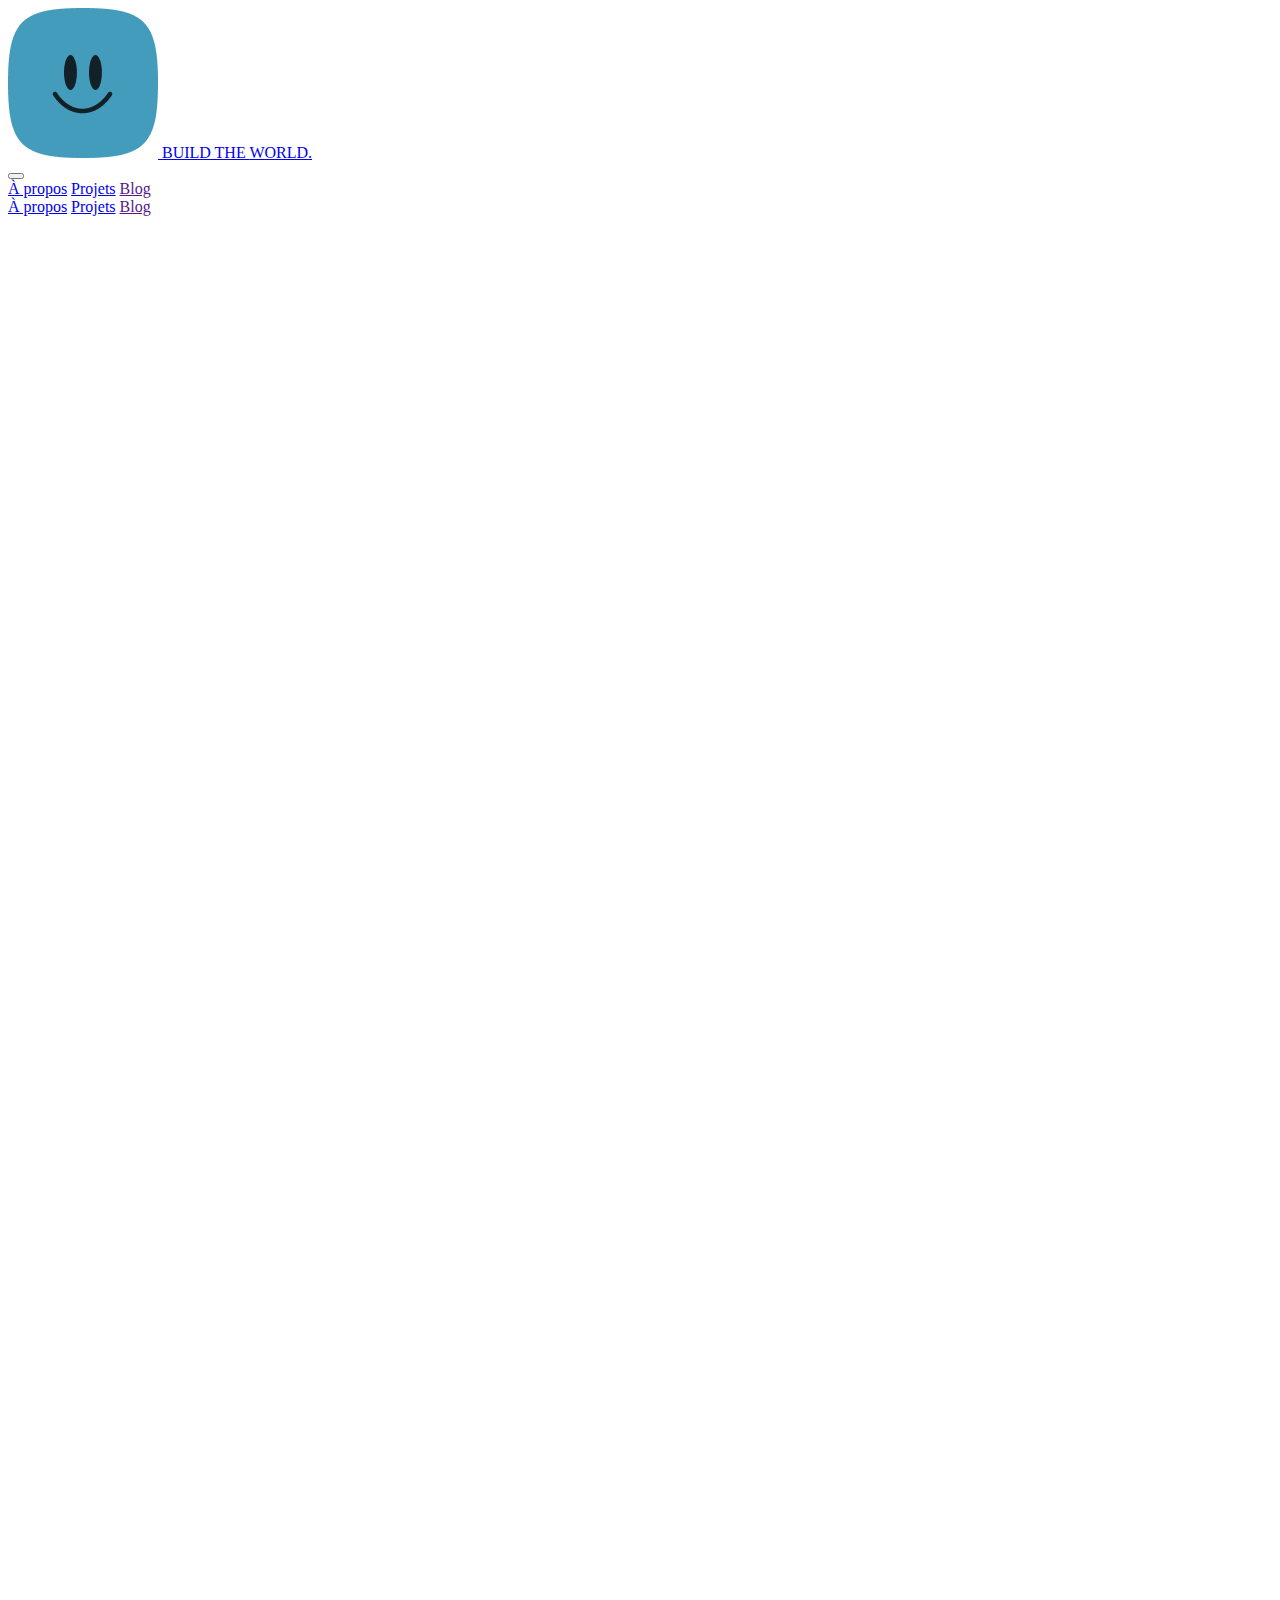
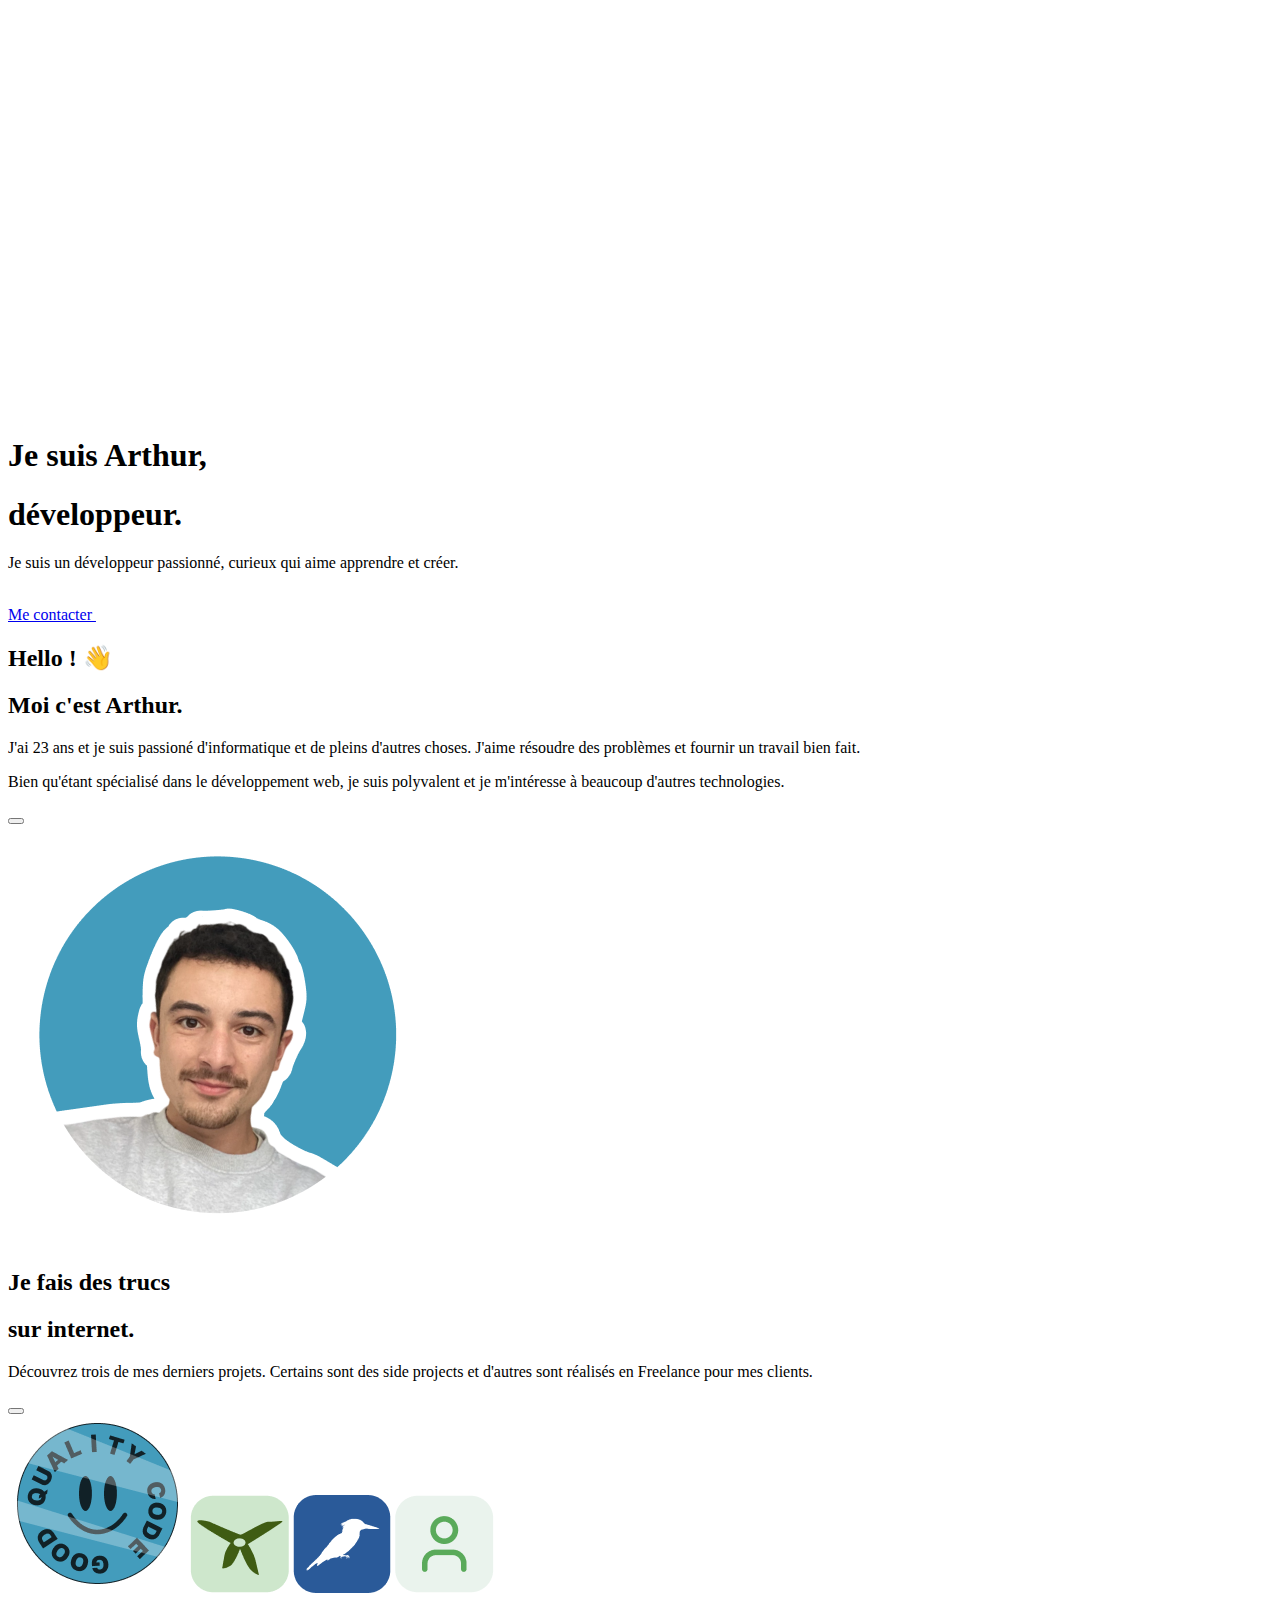
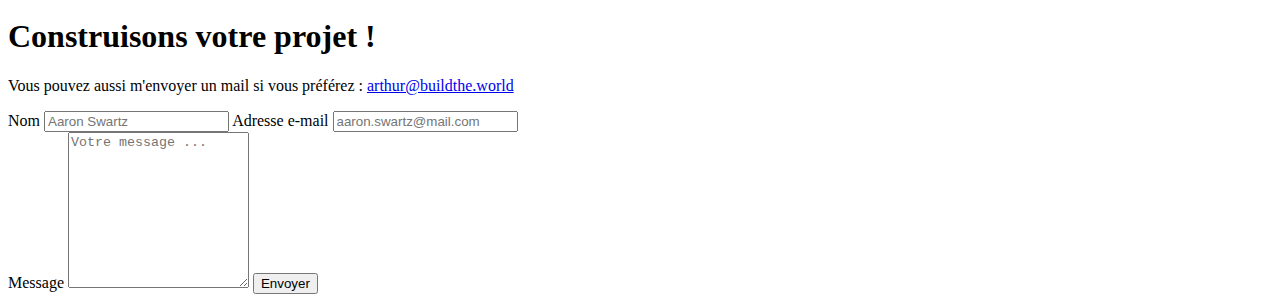
==== index.html @ f83fbc8f "implemented message sending" ====
<!DOCTYPE html>
<html lang="en">
    <head>
        <meta charset="UTF-8">
        <meta name="viewport" content="width=device-width, initial-scale=1.0">
        <title>Build The World - Développeur créatif & ambitieux</title>
        <link rel="preconnect" href="https://fonts.googleapis.com">
        <link rel="preconnect" href="https://fonts.gstatic.com" crossorigin>
        <link href="https://fonts.googleapis.com/css2?family=Akatab:wght@400;500;600;700;800;900&family=Chau+Philomene+One:ital@0;1&display=swap" rel="stylesheet">
        <script src="https://cdn.tailwindcss.com"></script>
        <script src="https://kit.fontawesome.com/b79cbe2f27.js" crossorigin="anonymous"></script>
        <link rel="icon" type="image/x-icon" href="assets/favicon.ico">
        <link rel="stylesheet" href="style.css">
        <script>
        tailwind.config = {
            theme: {
                extend: {
                    colors: {
                        primary: '#439CBC',
                        secondary: '#38809A',
                        black: '#112127',
                        gray: '#EAF3ED'
                    },
                    fontFamily: {
                        "sans": ['Akatab', 'sans-serif']
                    },
                    animation: {
                        'spin-slow': 'spin 1s linear',
                    }
                }
            }
        }
        </script>
        <style>
        html {
            scroll-behavior: smooth;
        }
        @keyframes move1 {
            0% { transform: translateX(0); }
            100% { transform: translateX(300px) translateY(400px); }
        }
        @keyframes move2 {
            0% { transform: translateX(0); }
            100% { transform: translateX(-300px) translateY(200px); }
        }
        @keyframes move3 {
            0% { transform: translateX(0); }
            100% { transform: translateX(600px) translateY(-400px); }
        }
        @keyframes wave {
            0% { transform: rotate(0deg); }
            20% { transform: rotate(-30deg); }
            60% { transform: rotate(50deg); }
            100% { transform: rotate(0deg); }
        }
        @keyframes spin {
            0% { transform: rotate(12deg); }
            80% { transform: rotate(400deg); }
            100% { transform: rotate(372deg); }
        }
        .wave {
            animation: wave 1s ease-in-out;
        }
        .spin {
            animation: spin 1s ease-in-out;
        }
        </style>
    </head>
    <body class="bg-black">
        <!-- Responsive Navigation -->
        <nav class="fixed z-50 w-screen backdrop-blur-md">
            <div class="max-w-7xl mx-auto px-4 sm:px-6 lg:px-8">
                <div class="flex justify-between h-20 items-center">
                    <a class="flex items-center gap-2" href="#top">
                        <img src="assets/fav.png" alt="" class="h-12 w-12">
                        <span class="text-white text-xl font-black max-w-40 leading-5">BUILD THE <span class="text-primary">WORLD</span>.</span>
                    </a>
                    
                    <!-- Mobile menu button -->
                    <div class="md:hidden">
                        <button type="button" class="text-white hover:bg-white hover:bg-opacity-10 p-2 rounded-md"
                            onclick="triggerMenu();"
                        >
                            <i class="fa-solid fa-bars"></i>
                        </button>
                    </div>

                    <!-- Desktop menu -->
                    <div class="hidden md:flex gap-5">
                        <a href="#about" class="text-white py-2 px-4 hover:bg-white hover:bg-opacity-10 transition-all duration-150 rounded-md">À propos</a>
                        <a href="#projects" class="text-white py-2 px-4 hover:bg-white hover:bg-opacity-10 transition-all duration-150 rounded-md">Projets</a>
                        <a href="" class="text-white py-2 px-4 hover:bg-white hover:bg-opacity-10 transition-all duration-150 rounded-md">Blog</a>
                    </div>

                    <a href="https://github.com/arthurcornil" target="_blank" class="hidden md:block">
                        <i class="fa-brands fa-github text-white fa-xl"></i>
                    </a>
                </div>
            </div>

            <!-- Mobile menu panel -->
            <div class="hidden md:hidden" id="mobileMenu">
                <div class="px-2 pt-2 pb-3 space-y-1">
                    <a href="#about" class="text-white block px-3 py-2 rounded-md hover:bg-white hover:bg-opacity-10">À propos</a>
                    <a href="#projects" class="text-white block px-3 py-2 rounded-md hover:bg-white hover:bg-opacity-10">Projets</a>
                    <a href="" class="text-white block px-3 py-2 rounded-md hover:bg-white hover:bg-opacity-10">Blog</a>
                </div>
            </div>
        </nav>

        <main class="relative flex flex-col gap-12">
            <!-- Background animations -->
            <div class="absolute w-screen h-fit overflow-x-hidden overflow-y-visible pointer-events-none z-[0]" style="height: 200vh">
                <div class="bg-primary h-40 w-40 rounded-full absolute blur-3xl top-32" style="animation: move1 8s infinite alternate ease-in-out"></div>
                <div class="bg-primary h-72 w-72 rounded-full absolute blur-3xl top-72 md:top-96 right-[-150px] md:right-10" style="animation: move2 10s infinite alternate ease-in-out"></div>
                <div class="bg-primary h-56 w-56 rounded-full absolute blur-3xl top-[500px] left-20 hidden md:block" style="animation: move3 12s infinite alternate ease-in-out"></div>
            </div>
            <!-- Hero Section -->
            <section class="min-h-screen flex flex-col items-center justify-center gap-14 px-4 md:px-6 pt-20 md:pt-32 z-[1]">
                <div class="flex flex-col items-center text-center">
                    <h1 class="text-4xl md:text-7xl text-white font-extrabold">Je suis Arthur,</h1>
                    <h1 class="text-4xl md:text-7xl text-primary font-extrabold">développeur<span class="text-white">.</span></h1>
                    <p class="text-gray text-lg md:text-xl max-w-[300px] md:max-w-[350px] pt-6">Je suis un développeur passionné, curieux qui aime apprendre et créer.</p>
                </div>
                <a class="w-52 h-14 flex justify-center items-center bg-primary cursor-pointer select-none active:translate-y-4 active:[box-shadow:0_0px_0_0_#38809A,0_0px_0_0_#38809A] transition-all duration-150 [box-shadow:0_5px_0_0_#38809A,0_10px_0_0_#38809A] rounded-xl text-xl font-extrabold text-white" href="#contact">
                    Me contacter
                </a>
                <a href="#about">
                    <img src="assets/arrow.png" alt="" class="relative top-24 md:top-32 animate-bounce"/>
                </a>
            </section>

            <!-- About Section -->
            <section class="min-h-fit py-16 md:py-40 px-4 md:px-40 flex flex-col-reverse md:flex-row items-center justify-around gap-10" id="about">
                <div class="flex flex-col gap-5">
                    <div>
                        <h2 class="text-3xl md:text-5xl text-white font-extrabold">Hello ! <span id="hand" class="inline-block">👋</span></h2>
                        <h2 class="text-3xl md:text-5xl text-white font-extrabold">Moi c'est <span class="text-primary">Arthur</span>.</h2>
                    </div>
                    <p class="text-gray text-lg md:text-xl max-w-[40rem]">J'ai 23 ans et je suis passioné d'informatique et de pleins d'autres choses. J'aime résoudre des problèmes et fournir un travail bien fait.</p>
                    <p class="text-gray text-lg md:text-xl max-w-[40rem]">Bien qu'étant spécialisé dans le développement web, je suis polyvalent et je m'intéresse à beaucoup d'autres technologies.</p>
                    <button class="button w-14 h-14 bg-primary cursor-pointer select-none active:translate-y-4 active:[box-shadow:0_0px_0_0_#38809A,0_0px_0_0_#38809A] transition-all duration-150 [box-shadow:0_5px_0_0_#38809A,0_10px_0_0_#38809A] rounded-full text-xl font-extrabold text-white"
                        onclick="wave();">
                        <i class="fa-solid fa-hand text-white"></i>
                    </button>
                </div>
                <img src="assets/arthur.png" alt="" class="max-w-full md:max-w-[350px]"/>
            </section>

            <!-- Projects Section -->
            <section class="min-h-fit py-16 md:py-40 px-4 md:px-40 flex flex-col md:flex-row items-center justify-around gap-10" id="projects">
                <div class="flex flex-col gap-5">
                    <div>
                        <h2 class="text-3xl md:text-5xl text-white font-extrabold">Je fais des trucs</h2>
                        <h2 class="text-3xl md:text-5xl text-white font-extrabold">sur <span class="text-primary">internet</span>.</h2>
                    </div>
                    <p class="text-gray text-lg md:text-xl max-w-[30rem]">Découvrez trois de mes derniers projets. Certains sont des side projects et d'autres sont réalisés en Freelance pour mes clients.</p>
                    <button class="button w-14 h-14 bg-primary cursor-pointer select-none active:translate-y-4 active:[box-shadow:0_0px_0_0_#38809A,0_0px_0_0_#38809A] transition-all duration-150 [box-shadow:0_5px_0_0_#38809A,0_10px_0_0_#38809A] rounded-full text-xl font-extrabold text-white"
                        onclick="animateSticker();">
                        <i class="fa-solid fa-arrow-rotate-right text-white"></i>
                    </button>
                </div>
                <div class="relative grid grid-cols-2 md:grid-cols-3 gap-7 p-12 md:p-14 rounded-2xl bg-gray bg-opacity-10 max-w-full">
                    <img src="assets/sticker.png" alt="" id="sticker" class="absolute md:top-[-85px] md:left-[-85px] right-[-20px] top-[-40px] size-24 md:size-40 rotate-12 block"/>
                    <img src="assets/troopflow.png" alt="" class="max-w-full md:max-w-[200px] hover:scale-110 transition-all cursor-pointer" onclick="openModal('troopflow');"/>
                    <img src="assets/scouts.png" alt="" class="max-w-full md:max-w-[200px] hover:scale-110 transition-all cursor-pointer" onclick="openModal('scouts');"/>
                    <img src="assets/propic.png" alt="" class="max-w-full md:max-w-[200px] hover:scale-110 transition-all cursor-pointer" onclick="openModal('propic');"/>
                </div>
            </section>
            <section class="min-h-fit py-16 md:py-40 px-4 md:px-40 items-center flex flex-col gap-5" id="contact">
                <h1 class="text-5xl text-white font-extrabold">Construisons votre <span class="text-primary">projet</span> !</h1>
                <p class="text-gray text-lg">Vous pouvez aussi m'envoyer un mail si vous préférez : <a class="underline" href="mailto:arthur@buildthe.world">arthur@buildthe.world</a></p>
                <form action="" class="flex flex-col gap-4 w-full md:w-[800px] pt-10 items-end" onsubmit="(async () => { await sendMessage(event, this); })(); return false;">
                    <div class="flex flex-col md:flex-row gap-4 w-full">
                        <label for="name" class="text-white flex-grow text-lg">Nom
                            <input class="mt-2 border border-gray text-sm rounded-lg focus:border-primary block w-full p-4 bg-black placeholder-gray placeholder:text-lg text-white" type="text" placeholder="Aaron Swartz" name="name" required>
                        </label>
                        <label for="email" class="text-white flex-grow text-lg">Adresse e-mail
                            <input class="mt-2 border border-gray text-sm rounded-lg focus:border-primary block w-full p-4 bg-black placeholder-gray placeholder:text-lg text-white" type="email" placeholder="aaron.swartz@mail.com" name="email" required>
                        </label>
                    </div>
                    <label for="message" class="text-white w-full text-lg">Message
                        <textarea class="mt-2 border border-gray text-sm rounded-lg focus:border-primary block w-full p-4 bg-black placeholder-gray placeholder:text-lg text-white" placeholder="Votre message ..." rows="10" name="message" required></textarea>
                    </label>
                    <button type="submit" class="button w-52 h-14 bg-primary cursor-pointer select-none active:translate-y-4 active:[box-shadow:0_0px_0_0_#38809A,0_0px_0_0_#38809A] transition-all duration-150 [box-shadow:0_5px_0_0_#38809A,0_10px_0_0_#38809A] rounded-xl text-xl font-extrabold text-white">
                        Envoyer
                        <i class="fa-solid fa-paper-plane"></i>
                    </button>
                </form>
            </section>
        </main>
        <dialog id="projectModal" class="p-10 rounded-xl bg-black text-white md:max-w-[500px] max-w-[350px]">
            <div class="flex flex-col gap-5 items-start">
                <div class="flex gap-5 items-center">
                    <img src="" alt="" class="size-20 project-logo">
                    <div class="flex flex-col">
                        <span class="project-title text-white text-3xl font-bold"></span>
                        <span class="project-subtitle text-gray text-lg font-bold"></span>
                    </div>
                </div>
                <p class="project-description text-gray"></p>
                <div class="flex w-full gap-2 project-stack">
                </div>
                <div class="w-full flex justify-end pt-5">
                    <a class="button w-fit px-10 py-3 bg-primary cursor-pointer select-none active:translate-y-4 active:[box-shadow:0_0px_0_0_#38809A,0_0px_0_0_#38809A] transition-all duration-150 [box-shadow:0_5px_0_0_#38809A,0_10px_0_0_#38809A] rounded-xl text-xl font-extrabold text-white project-link" href="#" target="_blank">
                        Voir le projet
                        <i class="fa-solid fa-arrow-right text-white fa-lg ml-1 relative top-[2px]"></i>
                    <a>
                </div>
            </div>
        </dialog>
    </body>
    <script src="script.js"></script>
</html>
---- style.css ----
::backdrop {
    background-color: #000;
    opacity: 0.75;
}
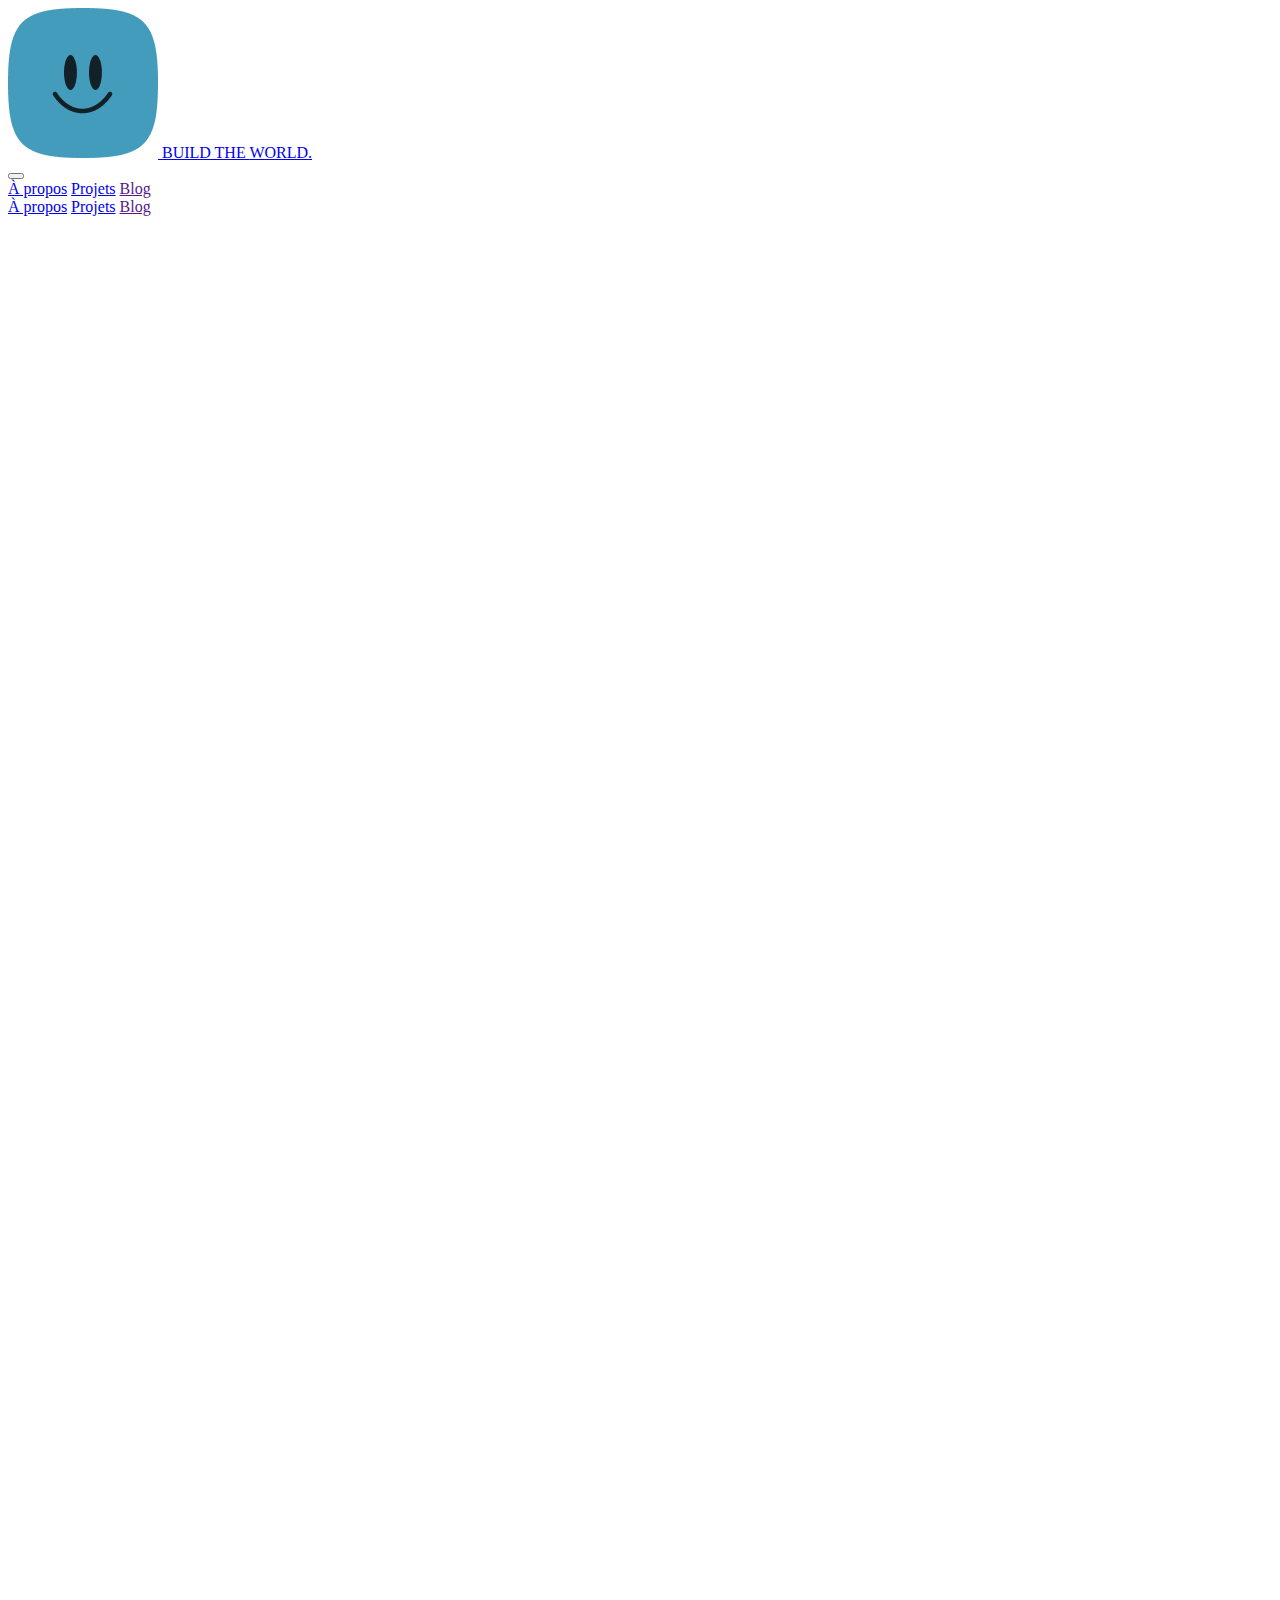
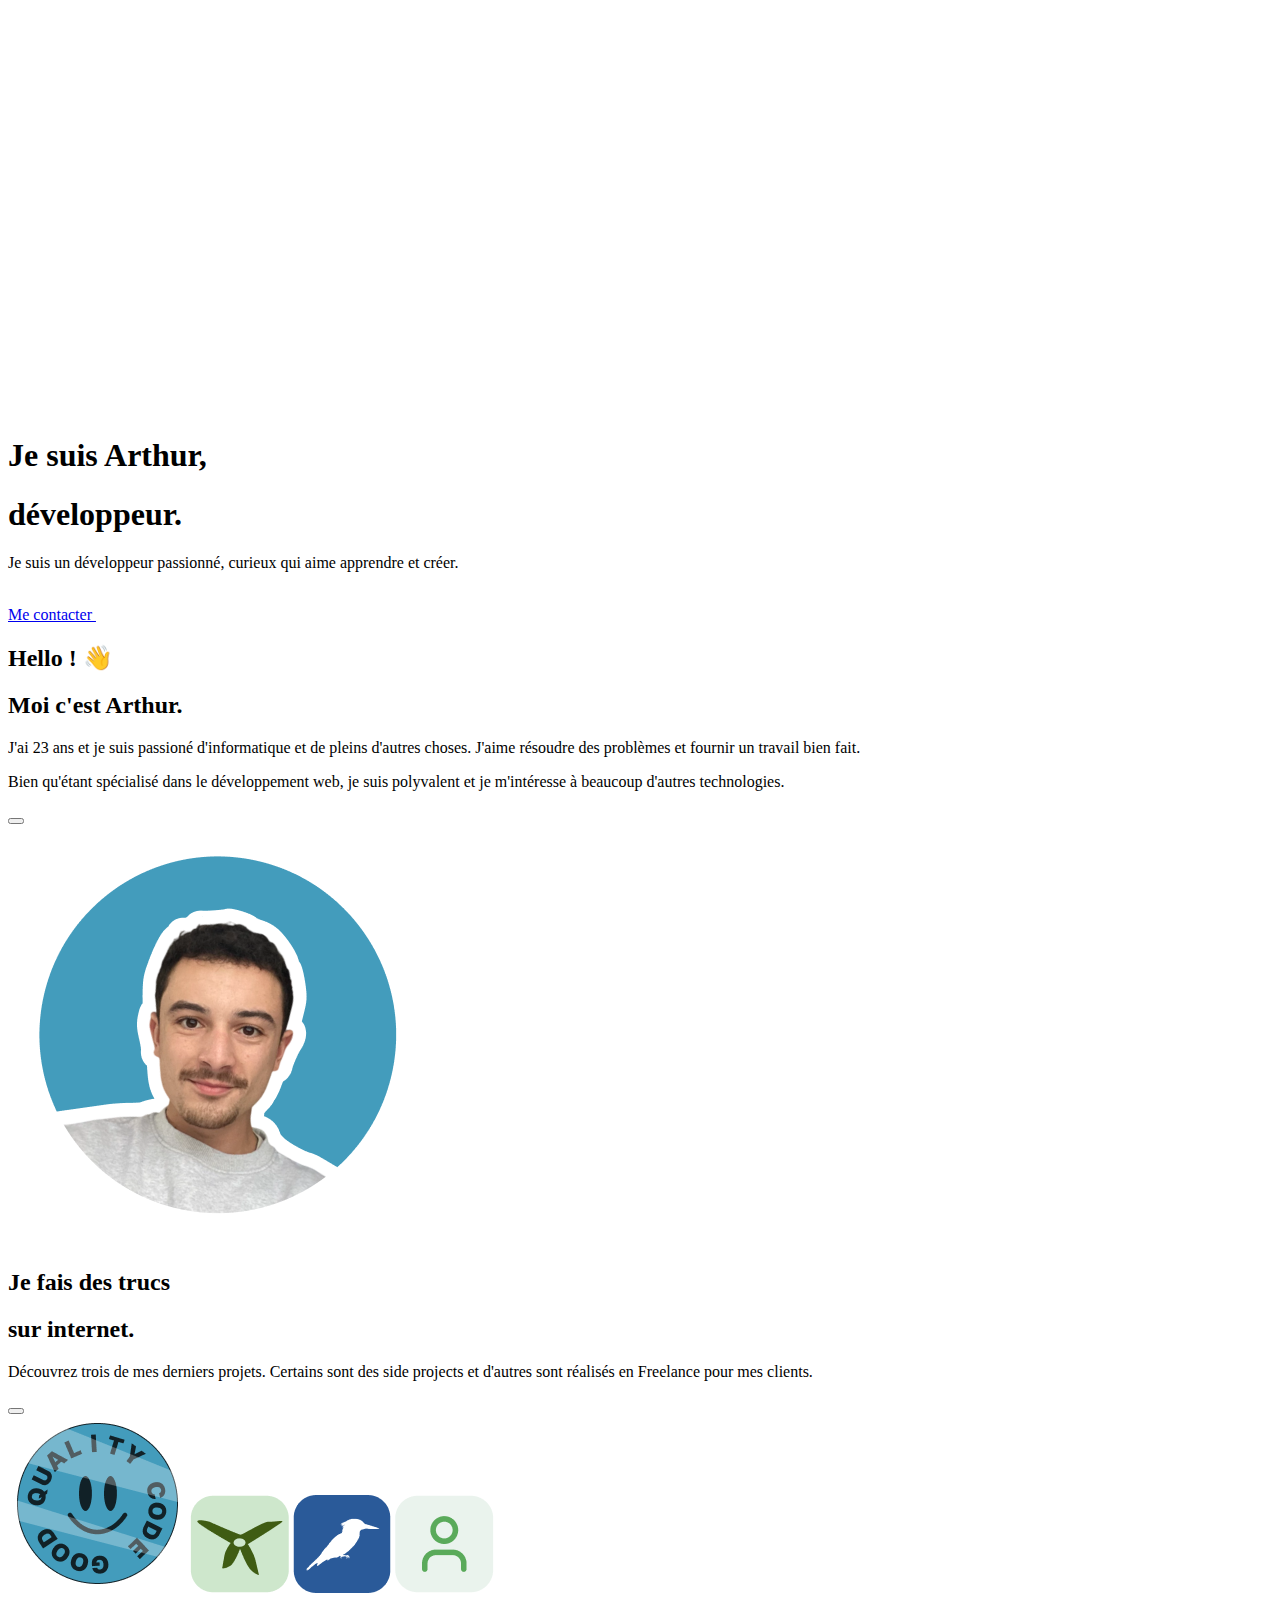
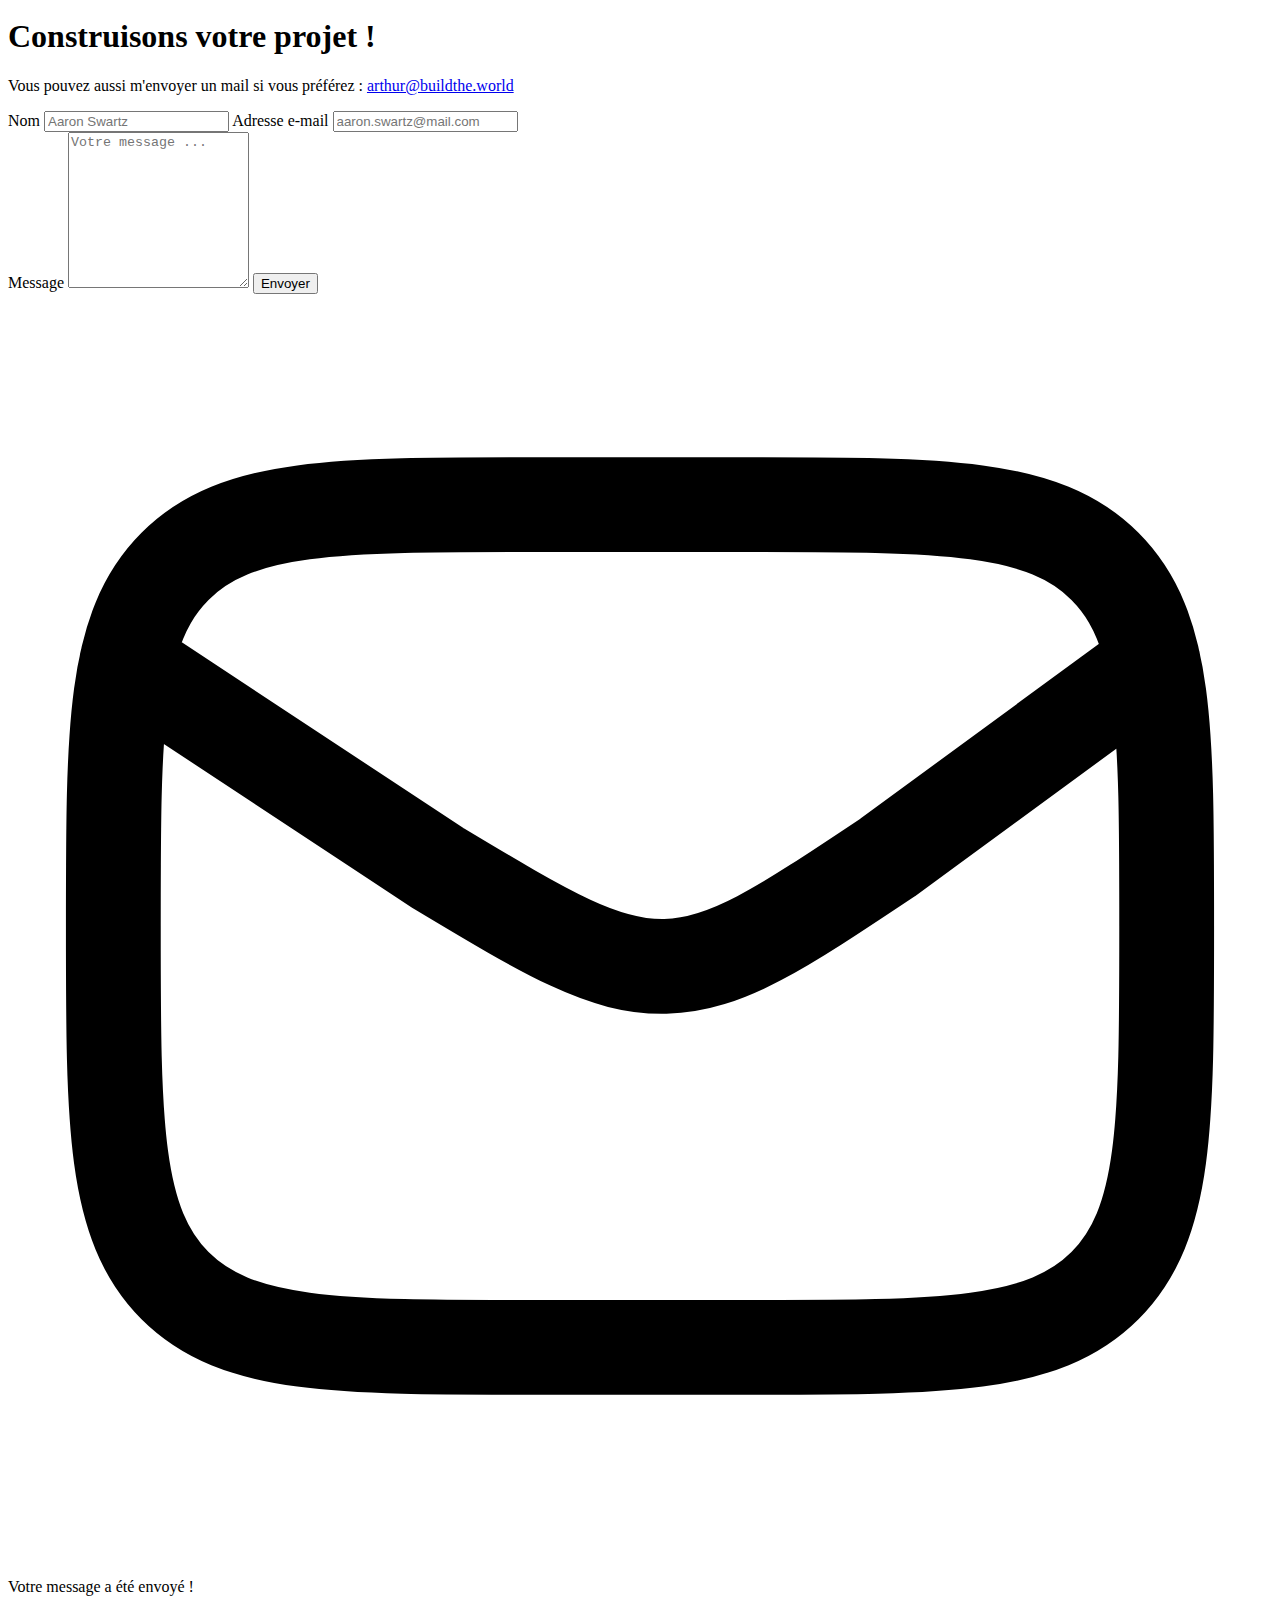
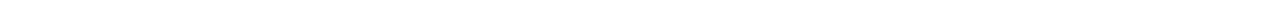
==== commit ee011c2e: "added success toast" ====
--- a/index.html
+++ b/index.html
@@ -68,7 +68,7 @@
     </head>
     <body class="bg-black">
         <!-- Responsive Navigation -->
-        <nav class="fixed z-50 w-screen backdrop-blur-md">
+        <nav class="fixed z-50 w-screen backdrop-blur-md z-[1]">
             <div class="max-w-7xl mx-auto px-4 sm:px-6 lg:px-8">
                 <div class="flex justify-between h-20 items-center">
                     <a class="flex items-center gap-2" href="#top">
@@ -92,7 +92,7 @@
                         <a href="" class="text-white py-2 px-4 hover:bg-white hover:bg-opacity-10 transition-all duration-150 rounded-md">Blog</a>
                     </div>
 
-                    <a href="https://github.com/arthurcornil" target="_blank" class="hidden md:block">
+                    <a href="https://github.com/arthurcornil" target="_blank" class="hidden lg:block">
                         <i class="fa-brands fa-github text-white fa-xl"></i>
                     </a>
                 </div>
@@ -112,11 +112,11 @@
             <!-- Background animations -->
             <div class="absolute w-screen h-fit overflow-x-hidden overflow-y-visible pointer-events-none z-[0]" style="height: 200vh">
                 <div class="bg-primary h-40 w-40 rounded-full absolute blur-3xl top-32" style="animation: move1 8s infinite alternate ease-in-out"></div>
-                <div class="bg-primary h-72 w-72 rounded-full absolute blur-3xl top-72 md:top-96 right-[-150px] md:right-10" style="animation: move2 10s infinite alternate ease-in-out"></div>
-                <div class="bg-primary h-56 w-56 rounded-full absolute blur-3xl top-[500px] left-20 hidden md:block" style="animation: move3 12s infinite alternate ease-in-out"></div>
+                <div class="bg-primary h-72 w-72 rounded-full absolute blur-3xl top-72 lg:top-96 right-[-150px] lg:right-10" style="animation: move2 10s infinite alternate ease-in-out"></div>
+                <div class="bg-primary h-56 w-56 rounded-full absolute blur-3xl top-[500px] left-20 hidden lg:block" style="animation: move3 12s infinite alternate ease-in-out"></div>
             </div>
             <!-- Hero Section -->
-            <section class="min-h-screen flex flex-col items-center justify-center gap-14 px-4 md:px-6 pt-20 md:pt-32 z-[1]">
+            <section class="min-h-screen flex flex-col items-center justify-center gap-14 px-4 md:px-6 pt-20 lg:pt-32 z-[1]">
                 <div class="flex flex-col items-center text-center">
                     <h1 class="text-4xl md:text-7xl text-white font-extrabold">Je suis Arthur,</h1>
                     <h1 class="text-4xl md:text-7xl text-primary font-extrabold">développeur<span class="text-white">.</span></h1>
@@ -131,56 +131,56 @@
             </section>
 
             <!-- About Section -->
-            <section class="min-h-fit py-16 md:py-40 px-4 md:px-40 flex flex-col-reverse md:flex-row items-center justify-around gap-10" id="about">
+            <section class="min-h-fit py-16 lg:py-40 px-4 lg:px-40 flex flex-col-reverse lg:flex-row items-center justify-around gap-10" id="about">
                 <div class="flex flex-col gap-5">
                     <div>
-                        <h2 class="text-3xl md:text-5xl text-white font-extrabold">Hello ! <span id="hand" class="inline-block">👋</span></h2>
-                        <h2 class="text-3xl md:text-5xl text-white font-extrabold">Moi c'est <span class="text-primary">Arthur</span>.</h2>
-                    </div>
-                    <p class="text-gray text-lg md:text-xl max-w-[40rem]">J'ai 23 ans et je suis passioné d'informatique et de pleins d'autres choses. J'aime résoudre des problèmes et fournir un travail bien fait.</p>
-                    <p class="text-gray text-lg md:text-xl max-w-[40rem]">Bien qu'étant spécialisé dans le développement web, je suis polyvalent et je m'intéresse à beaucoup d'autres technologies.</p>
+                        <h2 class="text-3xl lg:text-5xl text-white font-extrabold">Hello ! <span id="hand" class="inline-block">👋</span></h2>
+                        <h2 class="text-3xl lg:text-5xl text-white font-extrabold">Moi c'est <span class="text-primary">Arthur</span>.</h2>
+                    </div>
+                    <p class="text-gray text-lg lg:text-xl max-w-[40rem]">J'ai 23 ans et je suis passioné d'informatique et de pleins d'autres choses. J'aime résoudre des problèmes et fournir un travail bien fait.</p>
+                    <p class="text-gray text-lg lg:text-xl max-w-[40rem]">Bien qu'étant spécialisé dans le développement web, je suis polyvalent et je m'intéresse à beaucoup d'autres technologies.</p>
                     <button class="button w-14 h-14 bg-primary cursor-pointer select-none active:translate-y-4 active:[box-shadow:0_0px_0_0_#38809A,0_0px_0_0_#38809A] transition-all duration-150 [box-shadow:0_5px_0_0_#38809A,0_10px_0_0_#38809A] rounded-full text-xl font-extrabold text-white"
                         onclick="wave();">
                         <i class="fa-solid fa-hand text-white"></i>
                     </button>
                 </div>
-                <img src="assets/arthur.png" alt="" class="max-w-full md:max-w-[350px]"/>
+                <img src="assets/arthur.png" alt="" class="max-w-full lg:max-w-[350px]"/>
             </section>
 
             <!-- Projects Section -->
-            <section class="min-h-fit py-16 md:py-40 px-4 md:px-40 flex flex-col md:flex-row items-center justify-around gap-10" id="projects">
+            <section class="min-h-fit py-16 lg:py-40 px-4 lg:px-40 flex flex-col lg:flex-row items-center justify-around gap-10" id="projects">
                 <div class="flex flex-col gap-5">
                     <div>
-                        <h2 class="text-3xl md:text-5xl text-white font-extrabold">Je fais des trucs</h2>
-                        <h2 class="text-3xl md:text-5xl text-white font-extrabold">sur <span class="text-primary">internet</span>.</h2>
-                    </div>
-                    <p class="text-gray text-lg md:text-xl max-w-[30rem]">Découvrez trois de mes derniers projets. Certains sont des side projects et d'autres sont réalisés en Freelance pour mes clients.</p>
+                        <h2 class="text-3xl lg:text-5xl text-white font-extrabold">Je fais des trucs</h2>
+                        <h2 class="text-3xl lg:text-5xl text-white font-extrabold">sur <span class="text-primary">internet</span>.</h2>
+                    </div>
+                    <p class="text-gray text-lg lg:text-xl max-w-[40rem] lg:max-w-[30rem]">Découvrez trois de mes derniers projets. Certains sont des side projects et d'autres sont réalisés en Freelance pour mes clients.</p>
                     <button class="button w-14 h-14 bg-primary cursor-pointer select-none active:translate-y-4 active:[box-shadow:0_0px_0_0_#38809A,0_0px_0_0_#38809A] transition-all duration-150 [box-shadow:0_5px_0_0_#38809A,0_10px_0_0_#38809A] rounded-full text-xl font-extrabold text-white"
                         onclick="animateSticker();">
                         <i class="fa-solid fa-arrow-rotate-right text-white"></i>
                     </button>
                 </div>
-                <div class="relative grid grid-cols-2 md:grid-cols-3 gap-7 p-12 md:p-14 rounded-2xl bg-gray bg-opacity-10 max-w-full">
-                    <img src="assets/sticker.png" alt="" id="sticker" class="absolute md:top-[-85px] md:left-[-85px] right-[-20px] top-[-40px] size-24 md:size-40 rotate-12 block"/>
-                    <img src="assets/troopflow.png" alt="" class="max-w-full md:max-w-[200px] hover:scale-110 transition-all cursor-pointer" onclick="openModal('troopflow');"/>
-                    <img src="assets/scouts.png" alt="" class="max-w-full md:max-w-[200px] hover:scale-110 transition-all cursor-pointer" onclick="openModal('scouts');"/>
-                    <img src="assets/propic.png" alt="" class="max-w-full md:max-w-[200px] hover:scale-110 transition-all cursor-pointer" onclick="openModal('propic');"/>
-                </div>
-            </section>
-            <section class="min-h-fit py-16 md:py-40 px-4 md:px-40 items-center flex flex-col gap-5" id="contact">
+                <div class="relative grid grid-cols-2 md:grid-cols-3 gap-7 p-12 lg:p-14 rounded-2xl bg-gray bg-opacity-10 max-w-full">
+                    <img src="assets/sticker.png" alt="" id="sticker" class="absolute lg:top-[-85px] lg:left-[-85px] right-[-20px] top-[-40px] size-24 lg:size-40 rotate-12 block"/>
+                    <img src="assets/troopflow.png" alt="" class="max-w-full lg:max-w-[200px] hover:scale-110 transition-all cursor-pointer" onclick="openModal('troopflow');"/>
+                    <img src="assets/scouts.png" alt="" class="max-w-full lg:max-w-[200px] hover:scale-110 transition-all cursor-pointer" onclick="openModal('scouts');"/>
+                    <img src="assets/propic.png" alt="" class="max-w-full lg:max-w-[200px] hover:scale-110 transition-all cursor-pointer" onclick="openModal('propic');"/>
+                </div>
+            </section>
+            <section class="min-h-fit py-16 lg:py-40 px-4 lg:px-40 items-center flex flex-col gap-5" id="contact">
                 <h1 class="text-5xl text-white font-extrabold">Construisons votre <span class="text-primary">projet</span> !</h1>
                 <p class="text-gray text-lg">Vous pouvez aussi m'envoyer un mail si vous préférez : <a class="underline" href="mailto:arthur@buildthe.world">arthur@buildthe.world</a></p>
-                <form action="" class="flex flex-col gap-4 w-full md:w-[800px] pt-10 items-end" onsubmit="(async () => { await sendMessage(event, this); })(); return false;">
-                    <div class="flex flex-col md:flex-row gap-4 w-full">
+                <form action="" class="flex flex-col gap-4 w-full lg:w-[800px] pt-10 items-end" onsubmit="(async () => { await sendMessage(event, this); })(); return false;">
+                    <div class="flex flex-col lg:flex-row gap-4 w-full">
                         <label for="name" class="text-white flex-grow text-lg">Nom
-                            <input class="mt-2 border border-gray text-sm rounded-lg focus:border-primary block w-full p-4 bg-black placeholder-gray placeholder:text-lg text-white" type="text" placeholder="Aaron Swartz" name="name" required>
+                            <input class="mt-2 border border-gray rounded-lg focus:border-primary block w-full p-4 bg-black placeholder-gray placeholder:text-lg text-white text-lg" type="text" placeholder="Aaron Swartz" name="name" required>
                         </label>
                         <label for="email" class="text-white flex-grow text-lg">Adresse e-mail
-                            <input class="mt-2 border border-gray text-sm rounded-lg focus:border-primary block w-full p-4 bg-black placeholder-gray placeholder:text-lg text-white" type="email" placeholder="aaron.swartz@mail.com" name="email" required>
+                            <input class="mt-2 border border-gray rounded-lg focus:border-primary block w-full p-4 bg-black placeholder-gray placeholder:text-lg text-white text-lg" type="email" placeholder="aaron.swartz@mail.com" name="email" required>
                         </label>
                     </div>
                     <label for="message" class="text-white w-full text-lg">Message
-                        <textarea class="mt-2 border border-gray text-sm rounded-lg focus:border-primary block w-full p-4 bg-black placeholder-gray placeholder:text-lg text-white" placeholder="Votre message ..." rows="10" name="message" required></textarea>
+                        <textarea class="mt-2 border border-gray text-sm rounded-lg focus:border-primary block w-full p-4 bg-black placeholder-gray placeholder:text-lg text-white text-lg" placeholder="Votre message ..." rows="10" name="message" required></textarea>
                     </label>
                     <button type="submit" class="button w-52 h-14 bg-primary cursor-pointer select-none active:translate-y-4 active:[box-shadow:0_0px_0_0_#38809A,0_0px_0_0_#38809A] transition-all duration-150 [box-shadow:0_5px_0_0_#38809A,0_10px_0_0_#38809A] rounded-xl text-xl font-extrabold text-white">
                         Envoyer
@@ -189,7 +189,7 @@
                 </form>
             </section>
         </main>
-        <dialog id="projectModal" class="p-10 rounded-xl bg-black text-white md:max-w-[500px] max-w-[350px]">
+        <dialog id="projectModal" class="p-10 rounded-xl bg-black text-white lg:max-w-[500px] max-w-[350px]">
             <div class="flex flex-col gap-5 items-start">
                 <div class="flex gap-5 items-center">
                     <img src="" alt="" class="size-20 project-logo">
@@ -209,6 +209,16 @@
                 </div>
             </div>
         </dialog>
+        <div id="sentMessageToast" class="flex items-center w-fit md:w-full max-w-sm py-5 px-6 text-black bg-gray rounded-xl shadow-sm fixed top-5 right-5 z-[2]" role="alert">
+            <div class="inline-flex space-x-3 items-center">
+                <span class="w-9 h-9 rounded-full bg-primary flex items-center justify-center">
+                    <svg class="w-5 h-5 text-white" viewBox="0 0 20 20" fill="none" xmlns="http://www.w3.org/2000/svg">
+                        <path d="M1.87669 5.83334L6.79903 9.07942C8.55721 10.1343 9.4363 10.6618 10.4021 10.6388C11.368 10.6158 12.221 10.0471 13.927 8.9098L18.1233 5.83334M8.33335 16.6667H11.6667C14.8094 16.6667 16.3807 16.6667 17.357 15.6904C18.3334 14.7141 18.3334 13.1427 18.3334 10C18.3334 6.85731 18.3334 5.28596 17.357 4.30965C16.3807 3.33334 14.8094 3.33334 11.6667 3.33334H8.33335C5.19066 3.33334 3.61931 3.33334 2.643 4.30965C1.66669 5.28596 1.66669 6.85731 1.66669 10C1.66669 13.1427 1.66669 14.7141 2.643 15.6904C3.61931 16.6667 5.19066 16.6667 8.33335 16.6667Z" stroke="currentColor" stroke-width="1.5" stroke-linecap="round" />
+                    </svg>
+                </span>
+                <p class="text-base font-medium">Votre message a été envoyé !</p>
+            </div>
+        </div>
     </body>
     <script src="script.js"></script>
 </html>
--- a/style.css
+++ b/style.css
@@ -2,3 +2,32 @@
     background-color: #000;
     opacity: 0.75;
 }
+
+@keyframes fadeIn {
+    from {
+        opacity: 0;
+        transform: translateY(-20px);
+    }
+    to {
+        opacity: 1;
+        transform: translateY(0);
+    }
+}
+ @keyframes fadeOut {
+    from {
+        opacity: 1;
+        transform: translateY(0);
+    }
+    to {
+        opacity: 0;
+        transform: translateY(-20px);
+    }
+}
+.fade-in {
+    opacity: 0;
+    animation: fadeIn 0.5s forwards;
+}
+.fade-out {
+    animation: fadeOut 0.5s forwards;
+}
+
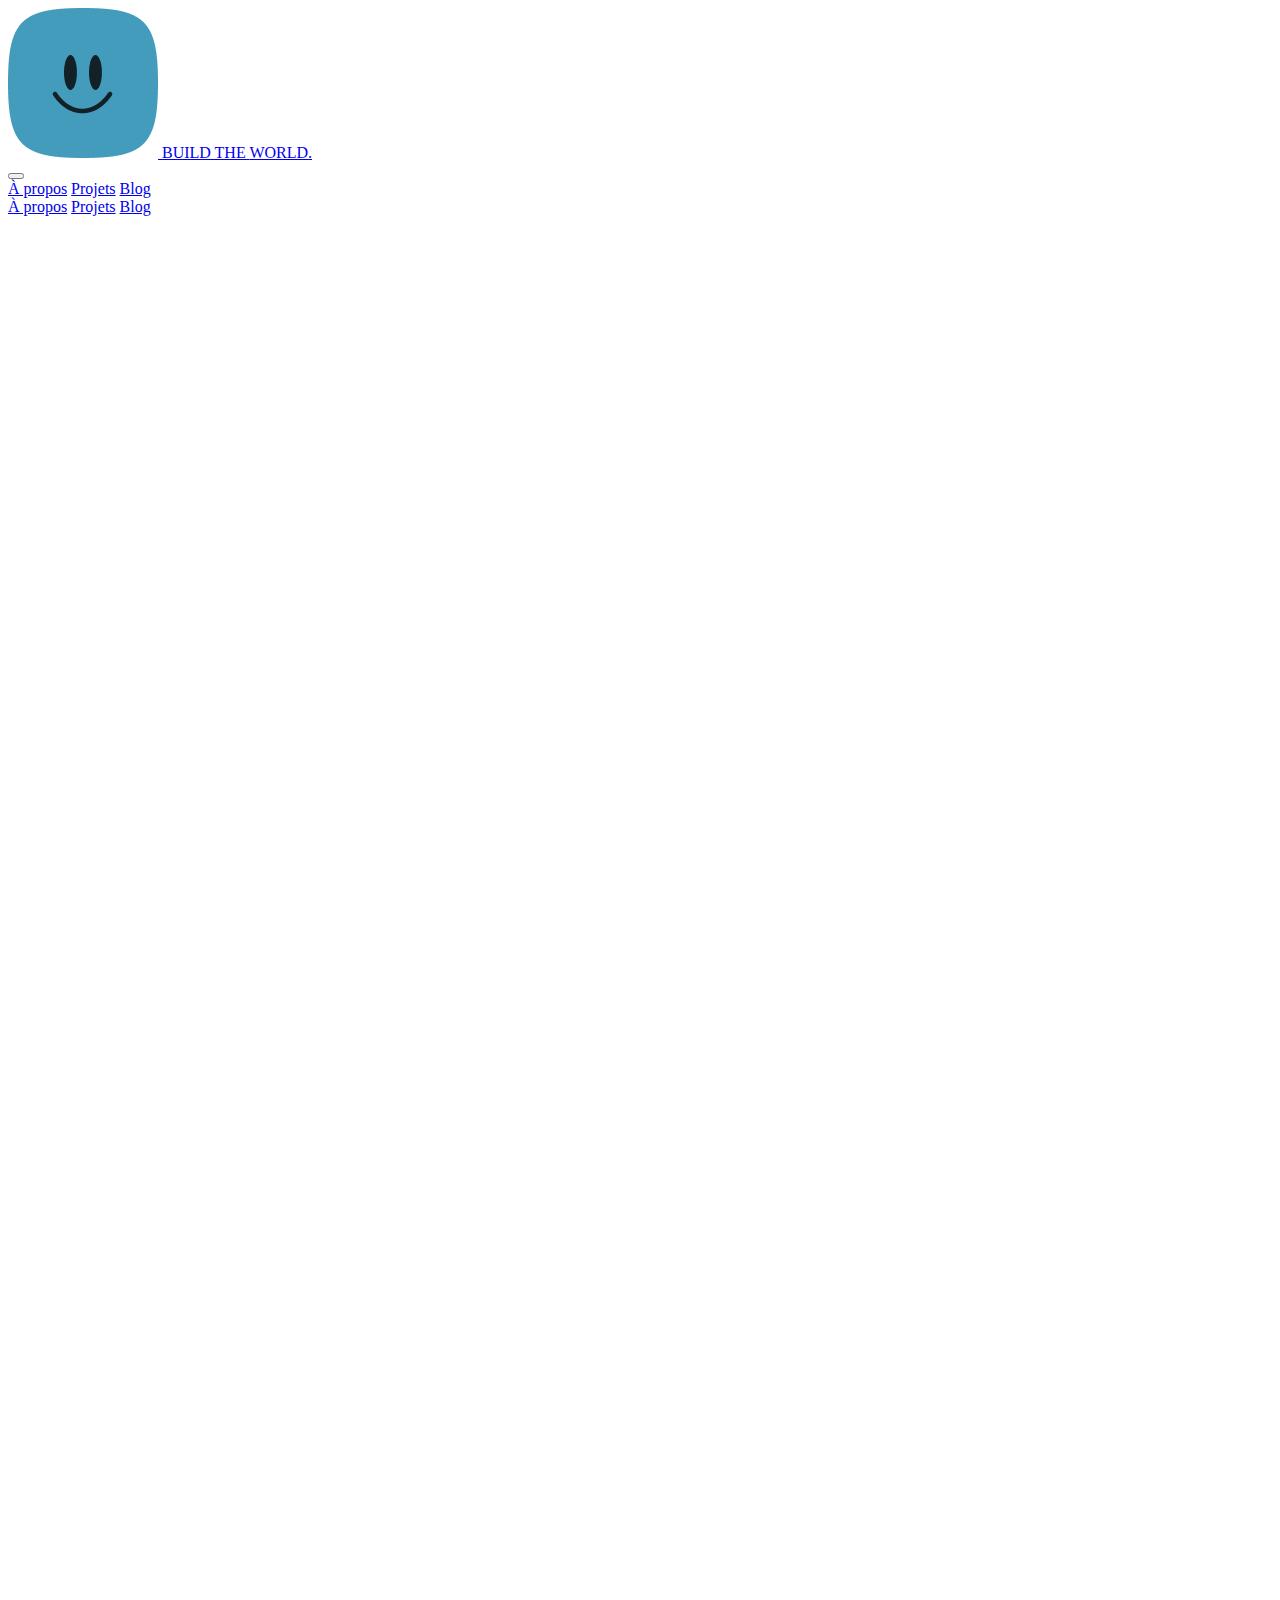
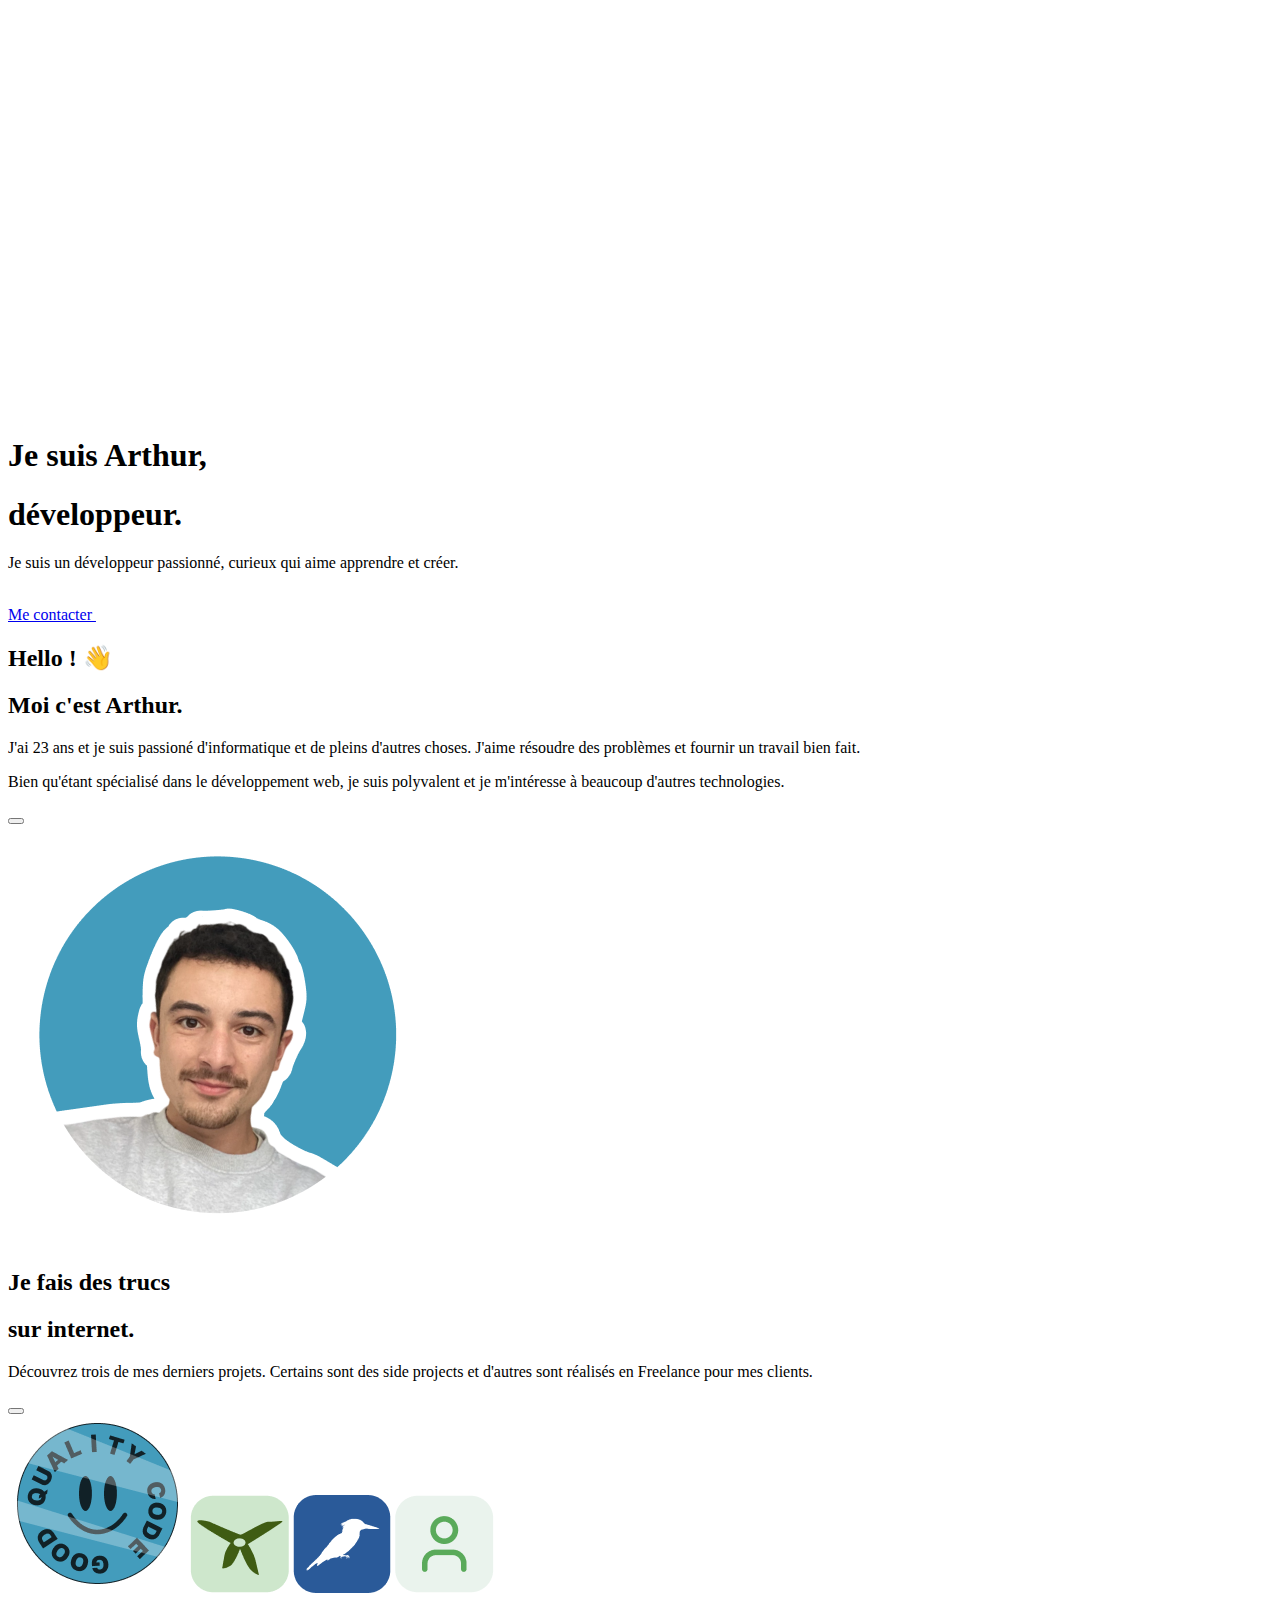
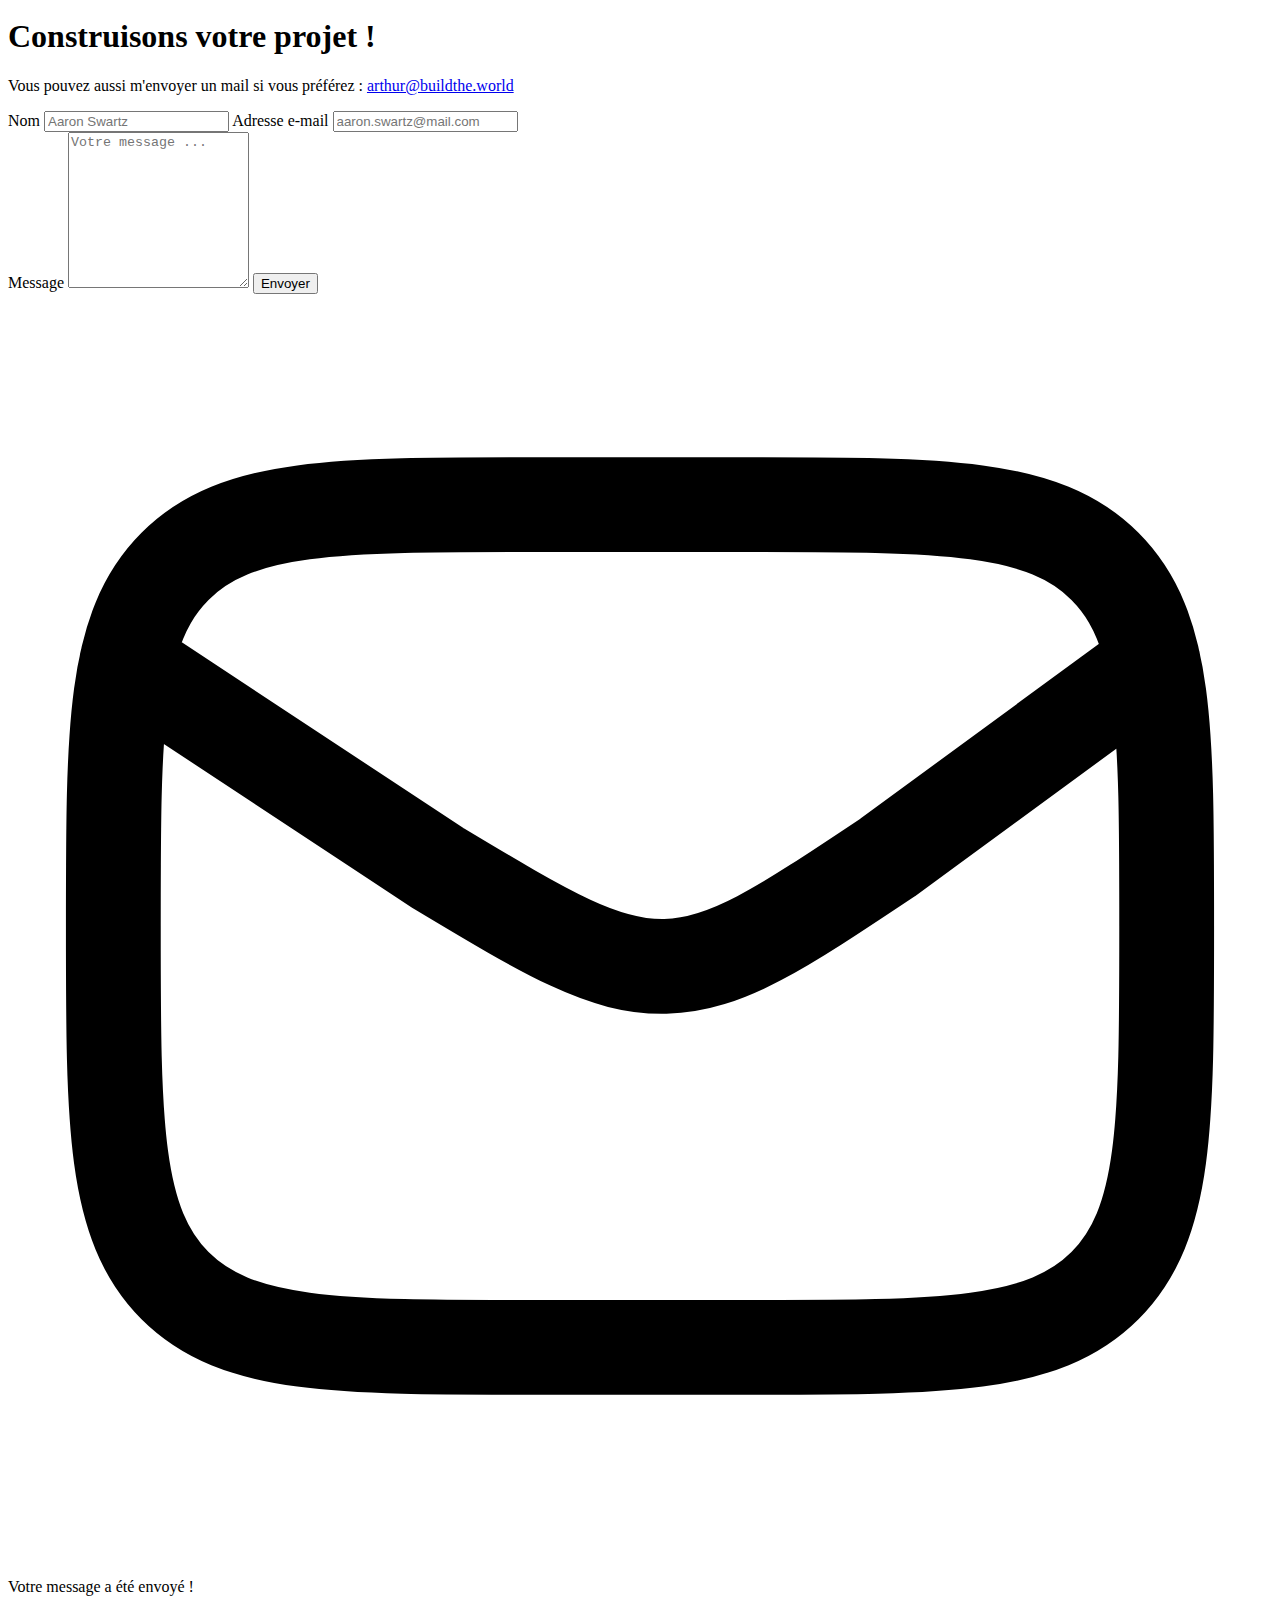
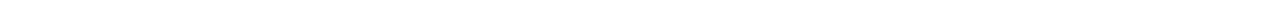
==== commit bd18ada6: "added blog" ====
--- a/index.html
+++ b/index.html
@@ -31,44 +31,10 @@
             }
         }
         </script>
-        <style>
-        html {
-            scroll-behavior: smooth;
-        }
-        @keyframes move1 {
-            0% { transform: translateX(0); }
-            100% { transform: translateX(300px) translateY(400px); }
-        }
-        @keyframes move2 {
-            0% { transform: translateX(0); }
-            100% { transform: translateX(-300px) translateY(200px); }
-        }
-        @keyframes move3 {
-            0% { transform: translateX(0); }
-            100% { transform: translateX(600px) translateY(-400px); }
-        }
-        @keyframes wave {
-            0% { transform: rotate(0deg); }
-            20% { transform: rotate(-30deg); }
-            60% { transform: rotate(50deg); }
-            100% { transform: rotate(0deg); }
-        }
-        @keyframes spin {
-            0% { transform: rotate(12deg); }
-            80% { transform: rotate(400deg); }
-            100% { transform: rotate(372deg); }
-        }
-        .wave {
-            animation: wave 1s ease-in-out;
-        }
-        .spin {
-            animation: spin 1s ease-in-out;
-        }
-        </style>
     </head>
     <body class="bg-black">
         <!-- Responsive Navigation -->
-        <nav class="fixed z-50 w-screen backdrop-blur-md z-[1]">
+        <nav class="fixed z-50 w-screen backdrop-blur-md z-[2]">
             <div class="max-w-7xl mx-auto px-4 sm:px-6 lg:px-8">
                 <div class="flex justify-between h-20 items-center">
                     <a class="flex items-center gap-2" href="#top">
@@ -89,7 +55,7 @@
                     <div class="hidden md:flex gap-5">
                         <a href="#about" class="text-white py-2 px-4 hover:bg-white hover:bg-opacity-10 transition-all duration-150 rounded-md">À propos</a>
                         <a href="#projects" class="text-white py-2 px-4 hover:bg-white hover:bg-opacity-10 transition-all duration-150 rounded-md">Projets</a>
-                        <a href="" class="text-white py-2 px-4 hover:bg-white hover:bg-opacity-10 transition-all duration-150 rounded-md">Blog</a>
+                        <a href="blog.html" class="text-white py-2 px-4 hover:bg-white hover:bg-opacity-10 transition-all duration-150 rounded-md">Blog</a>
                     </div>
 
                     <a href="https://github.com/arthurcornil" target="_blank" class="hidden lg:block">
@@ -103,7 +69,7 @@
                 <div class="px-2 pt-2 pb-3 space-y-1">
                     <a href="#about" class="text-white block px-3 py-2 rounded-md hover:bg-white hover:bg-opacity-10">À propos</a>
                     <a href="#projects" class="text-white block px-3 py-2 rounded-md hover:bg-white hover:bg-opacity-10">Projets</a>
-                    <a href="" class="text-white block px-3 py-2 rounded-md hover:bg-white hover:bg-opacity-10">Blog</a>
+                    <a href="blog.html" class="text-white block px-3 py-2 rounded-md hover:bg-white hover:bg-opacity-10">Blog</a>
                 </div>
             </div>
         </nav>
@@ -209,7 +175,7 @@
                 </div>
             </div>
         </dialog>
-        <div id="sentMessageToast" class="flex items-center w-fit md:w-full max-w-sm py-5 px-6 text-black bg-gray rounded-xl shadow-sm fixed top-5 right-5 z-[2]" role="alert">
+        <div id="sentMessageToast" class="hidden flex items-center w-fit md:w-full max-w-sm py-5 px-6 text-black bg-gray rounded-xl shadow-sm fixed top-5 right-5 z-[3]" role="alert">
             <div class="inline-flex space-x-3 items-center">
                 <span class="w-9 h-9 rounded-full bg-primary flex items-center justify-center">
                     <svg class="w-5 h-5 text-white" viewBox="0 0 20 20" fill="none" xmlns="http://www.w3.org/2000/svg">
--- a/style.css
+++ b/style.css
@@ -3,6 +3,32 @@
     opacity: 0.75;
 }
 
+html {
+    scroll-behavior: smooth;
+}
+@keyframes move1 {
+    0% { transform: translateX(0); }
+    100% { transform: translateX(300px) translateY(400px); }
+}
+@keyframes move2 {
+    0% { transform: translateX(0); }
+    100% { transform: translateX(-300px) translateY(200px); }
+}
+@keyframes move3 {
+    0% { transform: translateX(0); }
+    100% { transform: translateX(600px) translateY(-400px); }
+}
+@keyframes wave {
+    0% { transform: rotate(0deg); }
+    20% { transform: rotate(-30deg); }
+    60% { transform: rotate(50deg); }
+    100% { transform: rotate(0deg); }
+}
+@keyframes spin {
+    0% { transform: rotate(12deg); }
+    80% { transform: rotate(400deg); }
+    100% { transform: rotate(372deg); }
+}
 @keyframes fadeIn {
     from {
         opacity: 0;
@@ -30,4 +56,10 @@
 .fade-out {
     animation: fadeOut 0.5s forwards;
 }
+.wave {
+    animation: wave 1s ease-in-out;
+}
+.spin {
+    animation: spin 1s ease-in-out;
+}
 
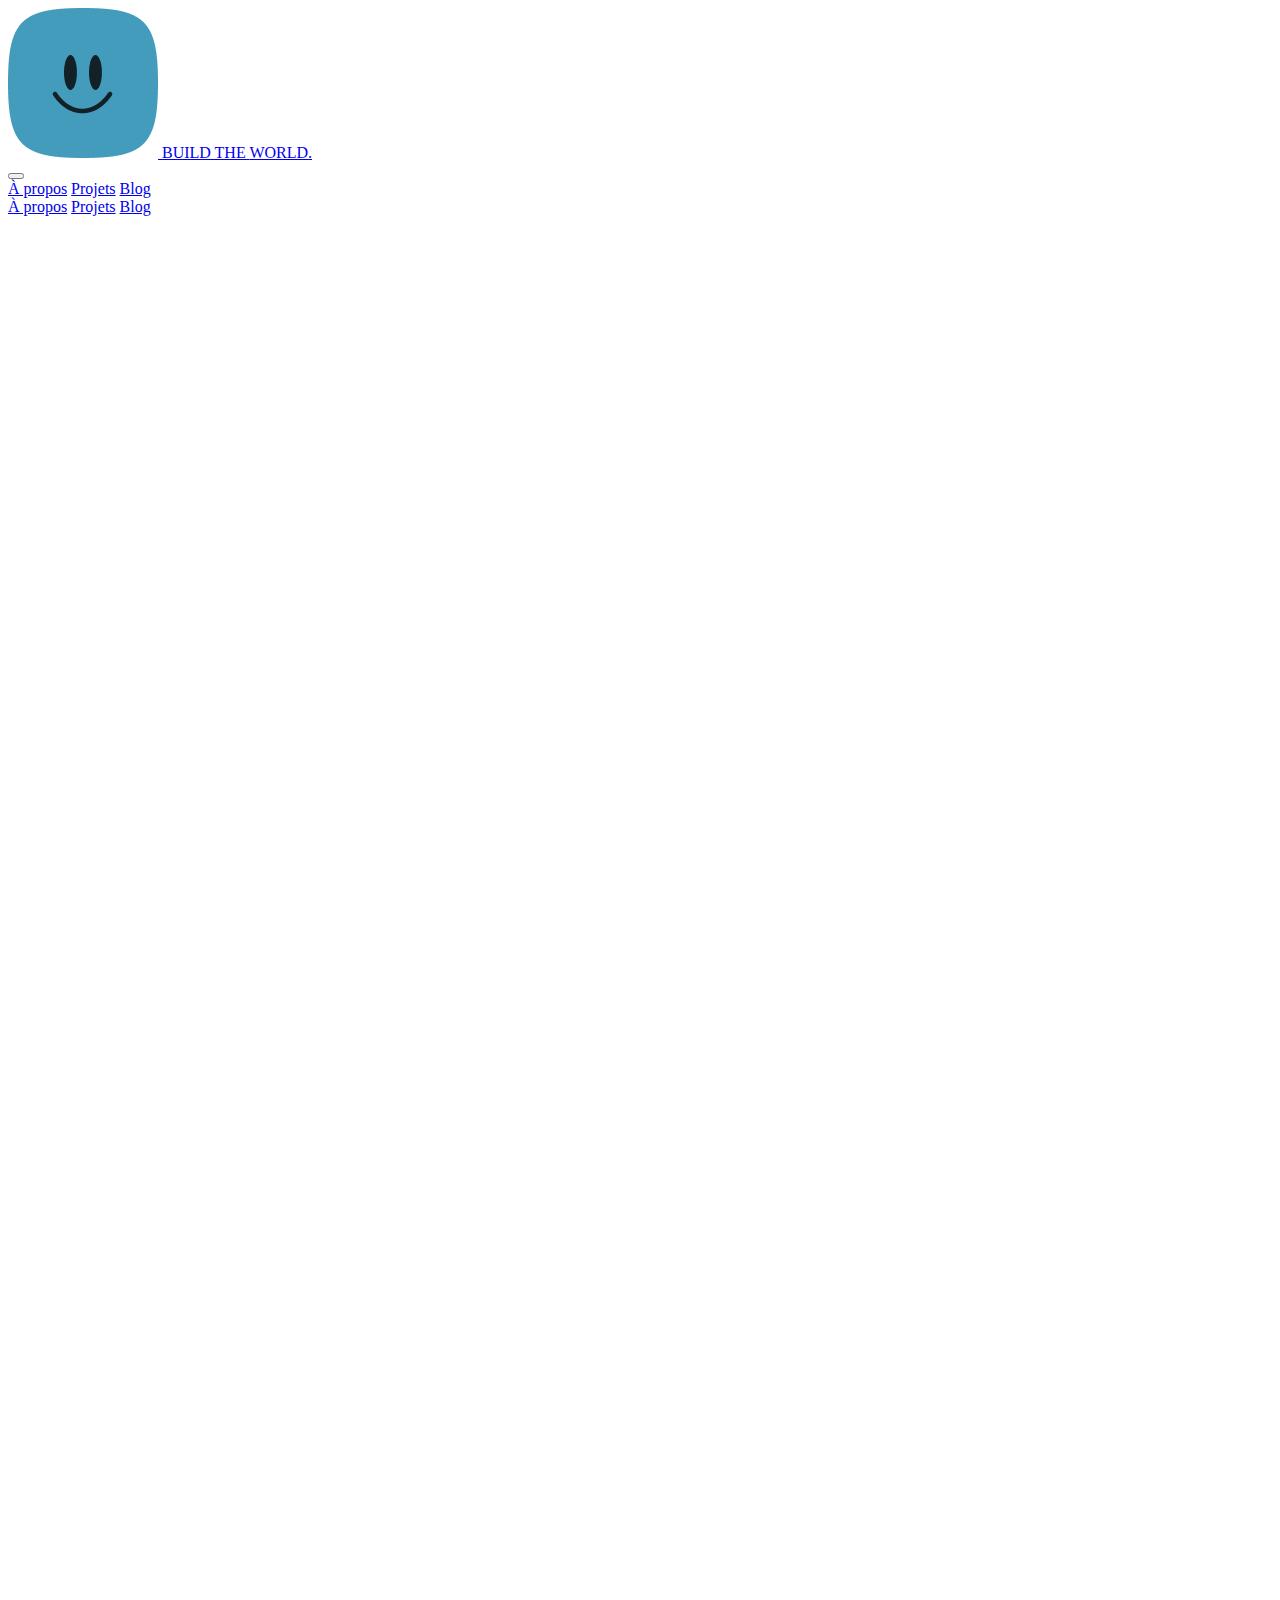
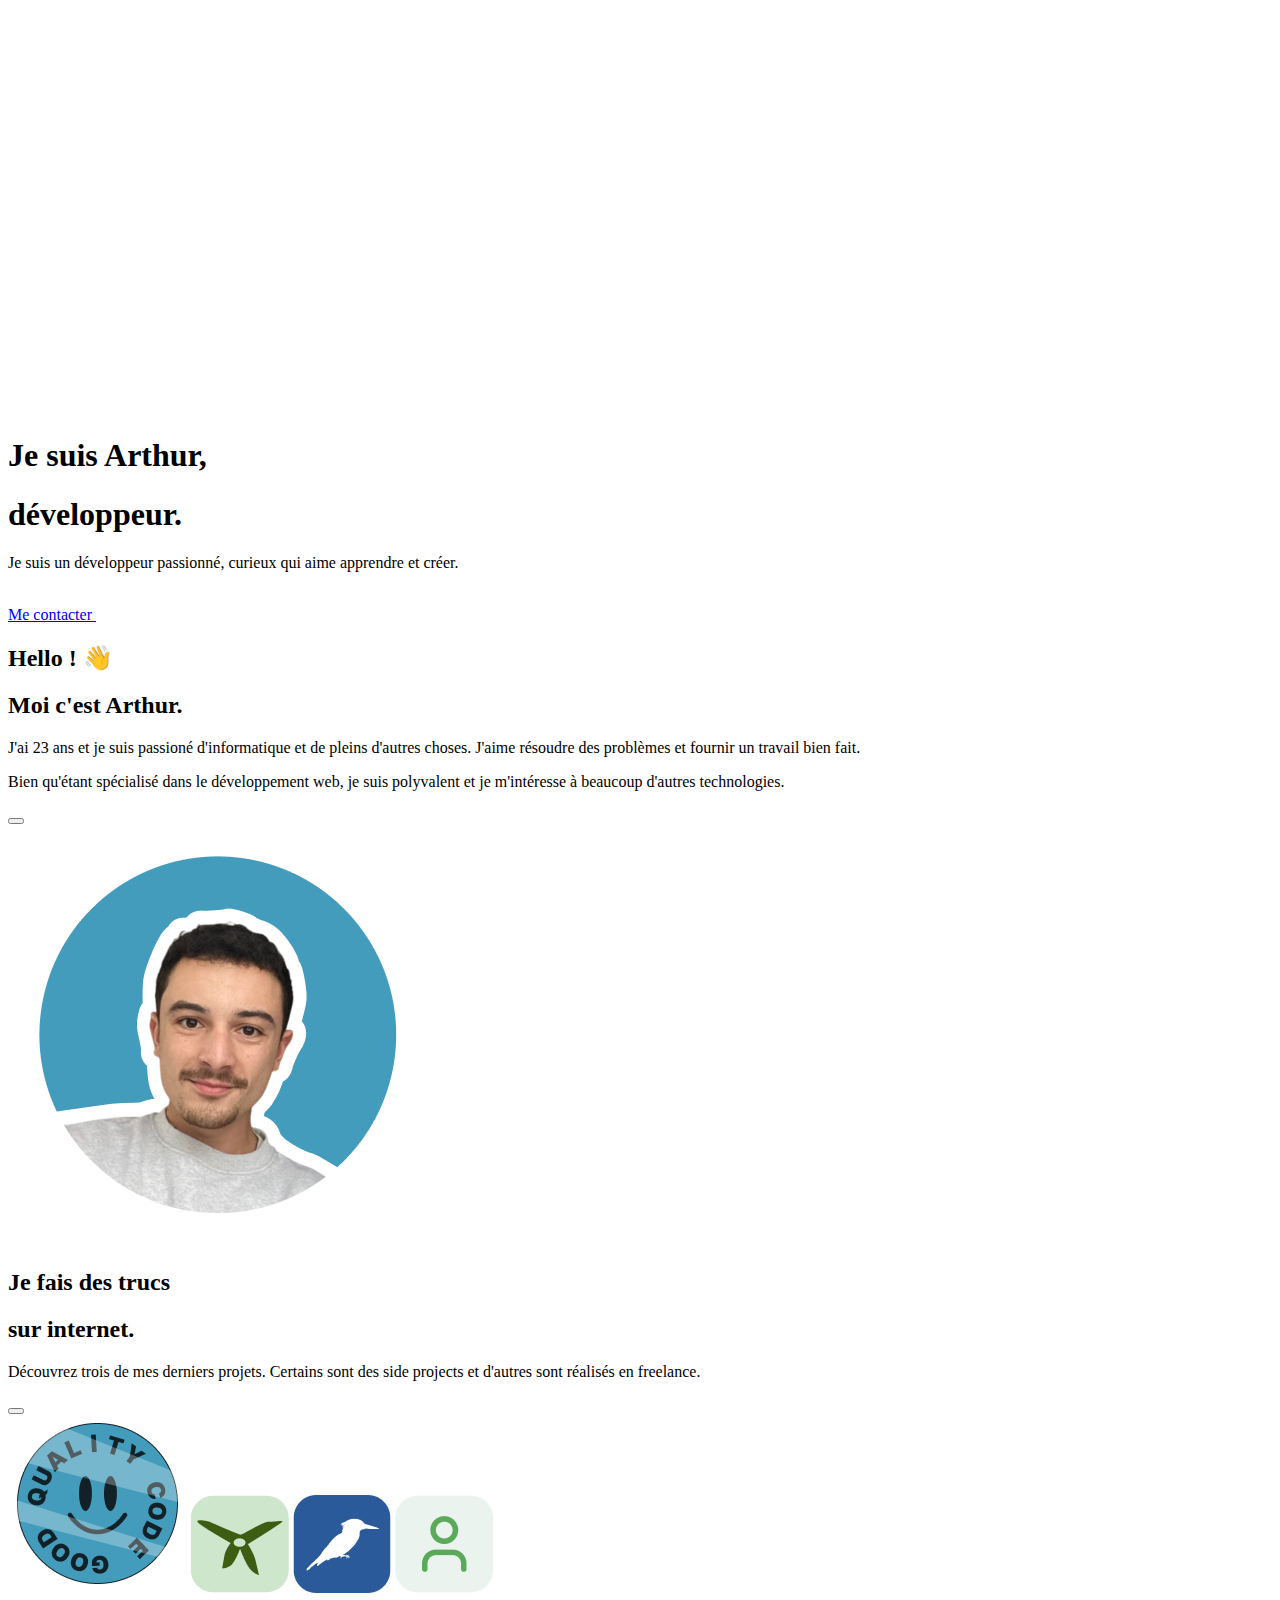
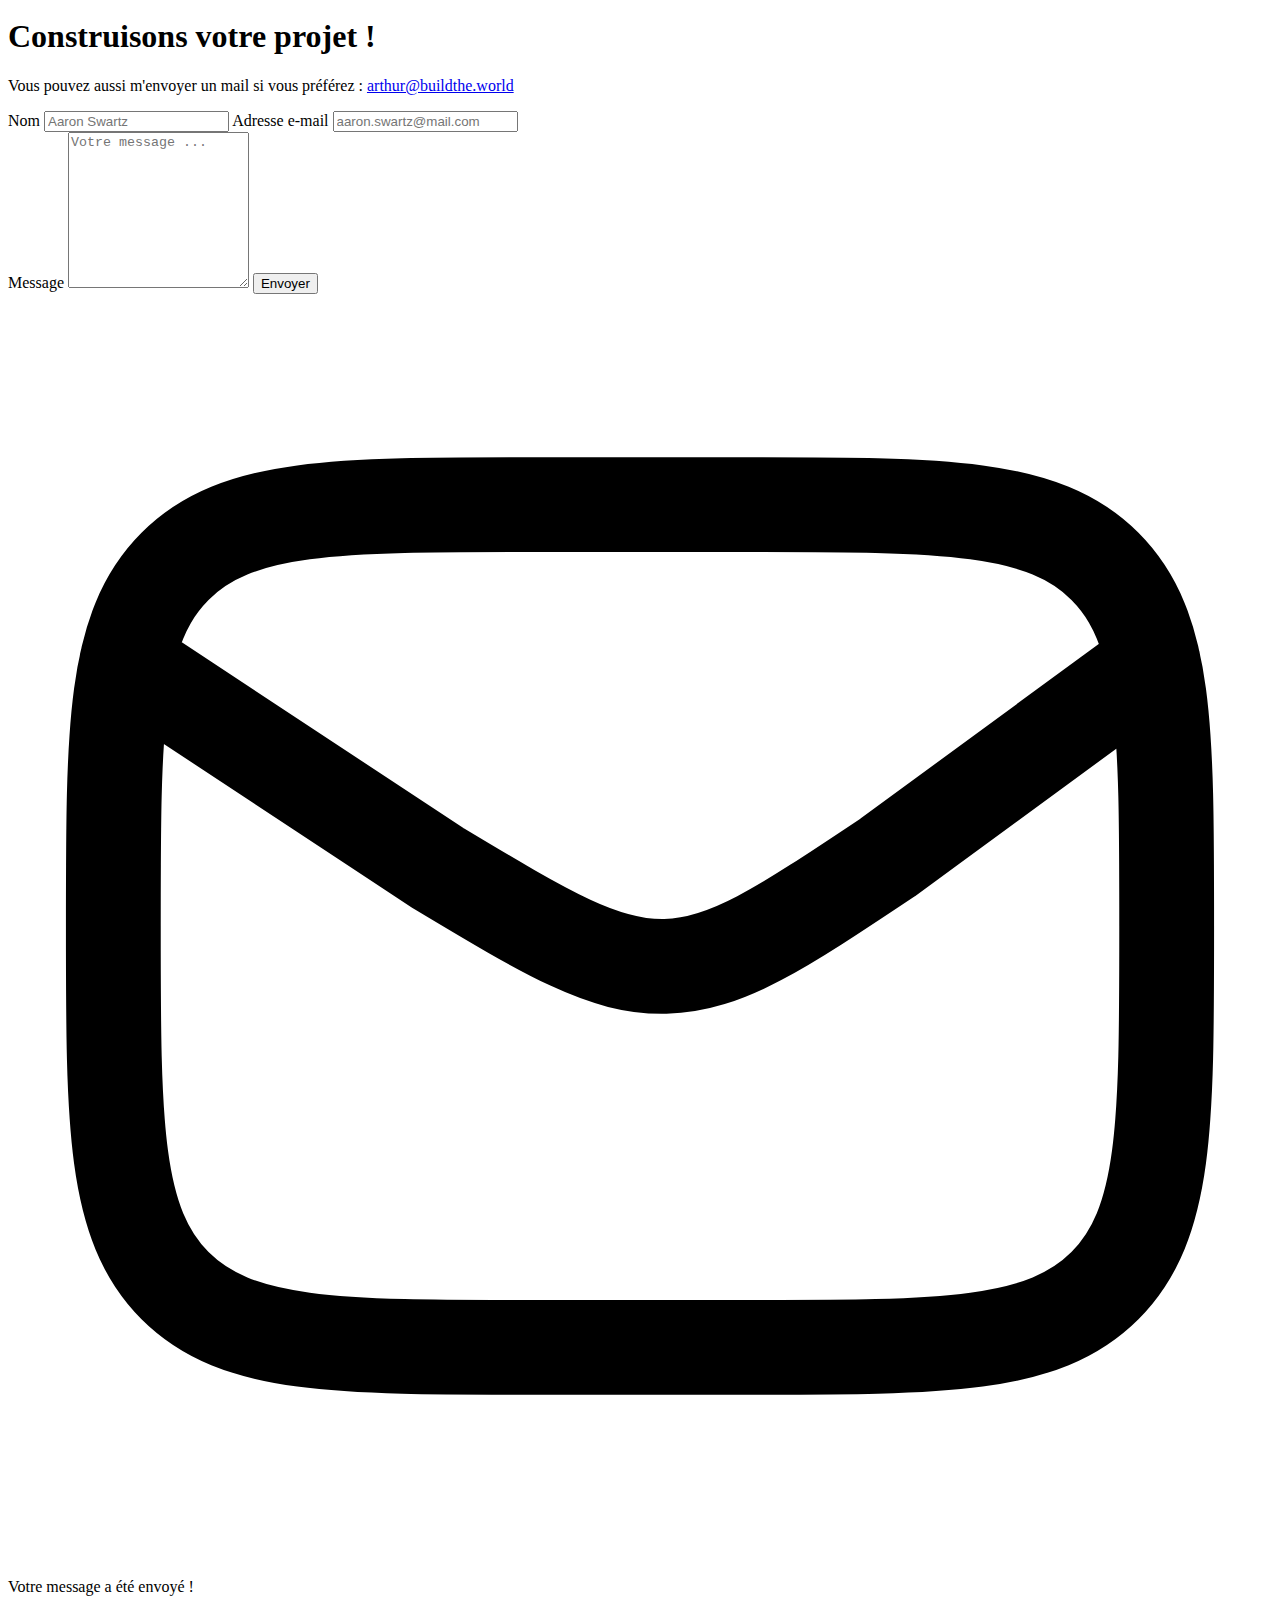
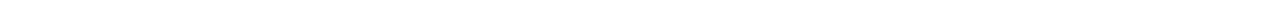
==== commit 9d720e3e: "changed text" ====
--- a/index.html
+++ b/index.html
@@ -120,7 +120,7 @@
                         <h2 class="text-3xl lg:text-5xl text-white font-extrabold">Je fais des trucs</h2>
                         <h2 class="text-3xl lg:text-5xl text-white font-extrabold">sur <span class="text-primary">internet</span>.</h2>
                     </div>
-                    <p class="text-gray text-lg lg:text-xl max-w-[40rem] lg:max-w-[30rem]">Découvrez trois de mes derniers projets. Certains sont des side projects et d'autres sont réalisés en Freelance pour mes clients.</p>
+                    <p class="text-gray text-lg lg:text-xl max-w-[40rem] lg:max-w-[30rem]">Découvrez trois de mes derniers projets. Certains sont des side projects et d'autres sont réalisés en freelance.</p>
                     <button class="button w-14 h-14 bg-primary cursor-pointer select-none active:translate-y-4 active:[box-shadow:0_0px_0_0_#38809A,0_0px_0_0_#38809A] transition-all duration-150 [box-shadow:0_5px_0_0_#38809A,0_10px_0_0_#38809A] rounded-full text-xl font-extrabold text-white"
                         onclick="animateSticker();">
                         <i class="fa-solid fa-arrow-rotate-right text-white"></i>
@@ -186,5 +186,6 @@
             </div>
         </div>
     </body>
+    <script src="triggerMenu.js"></script>
     <script src="script.js"></script>
 </html>
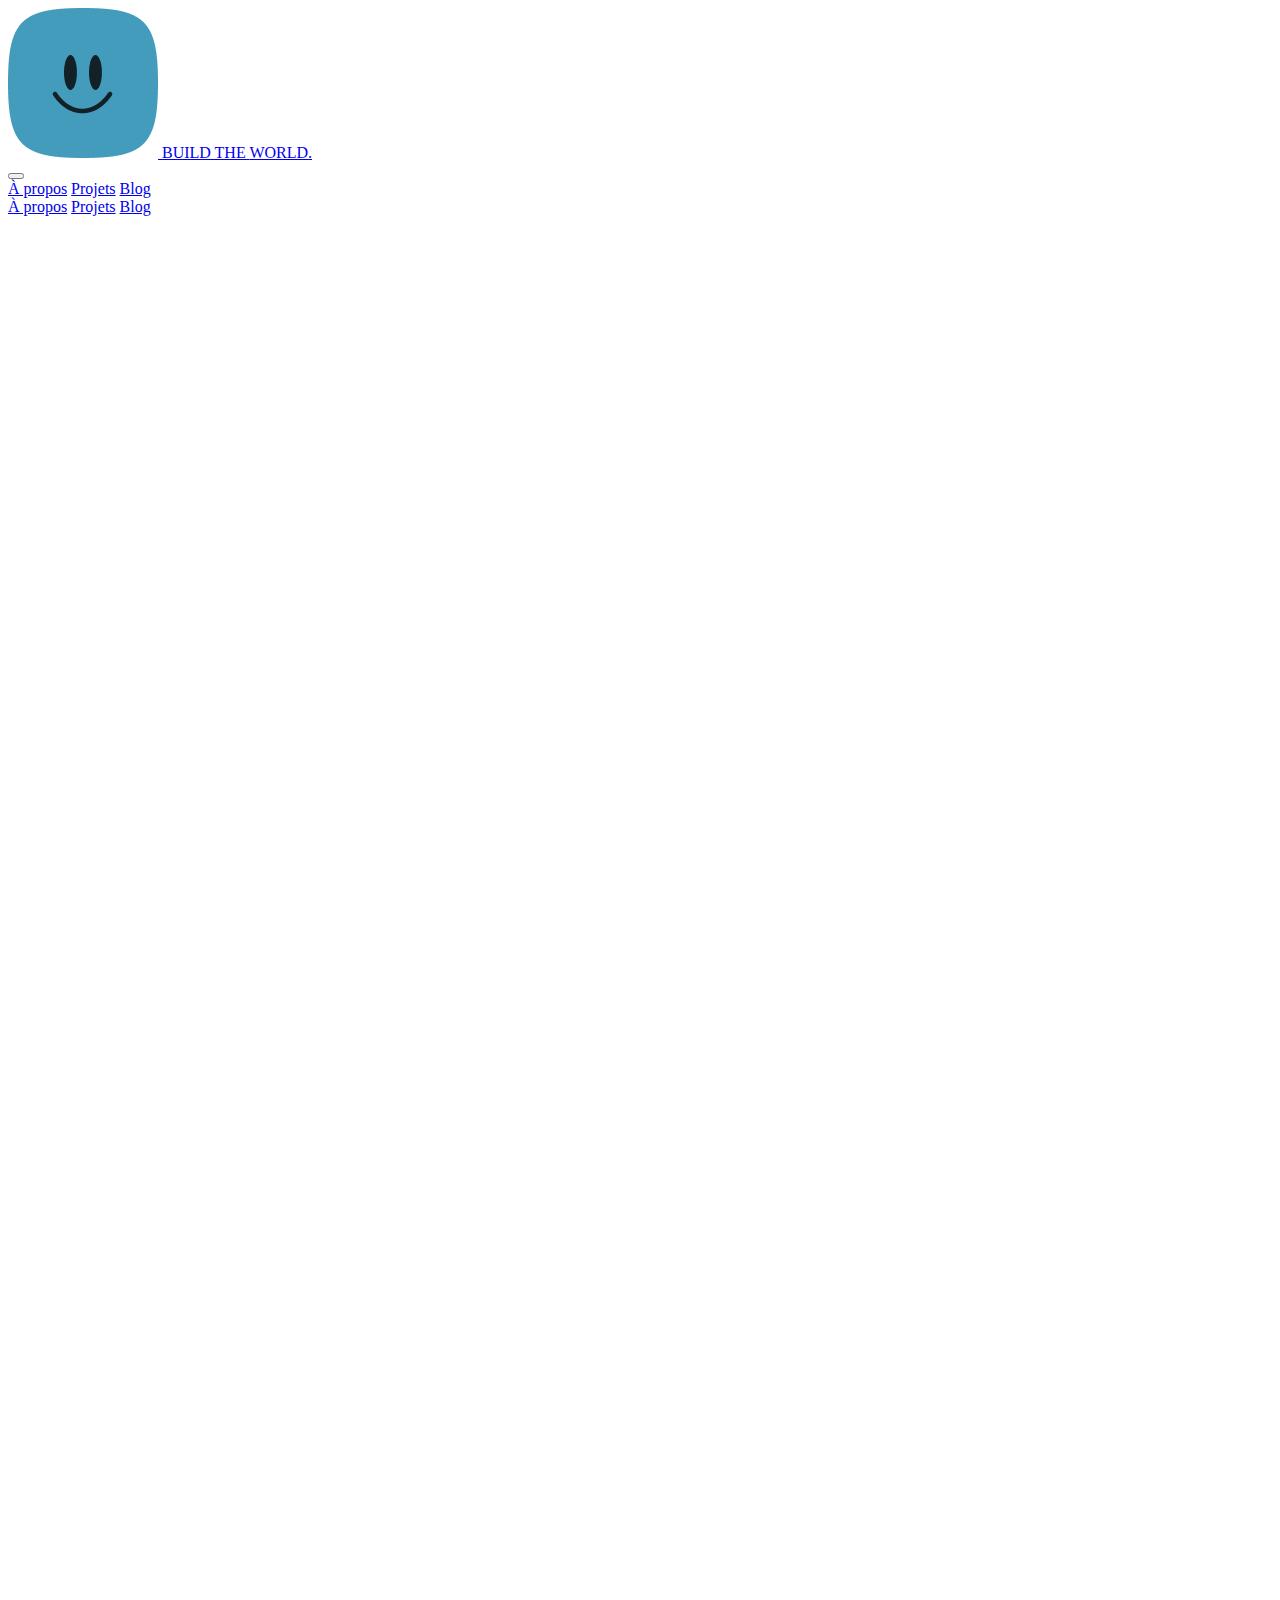
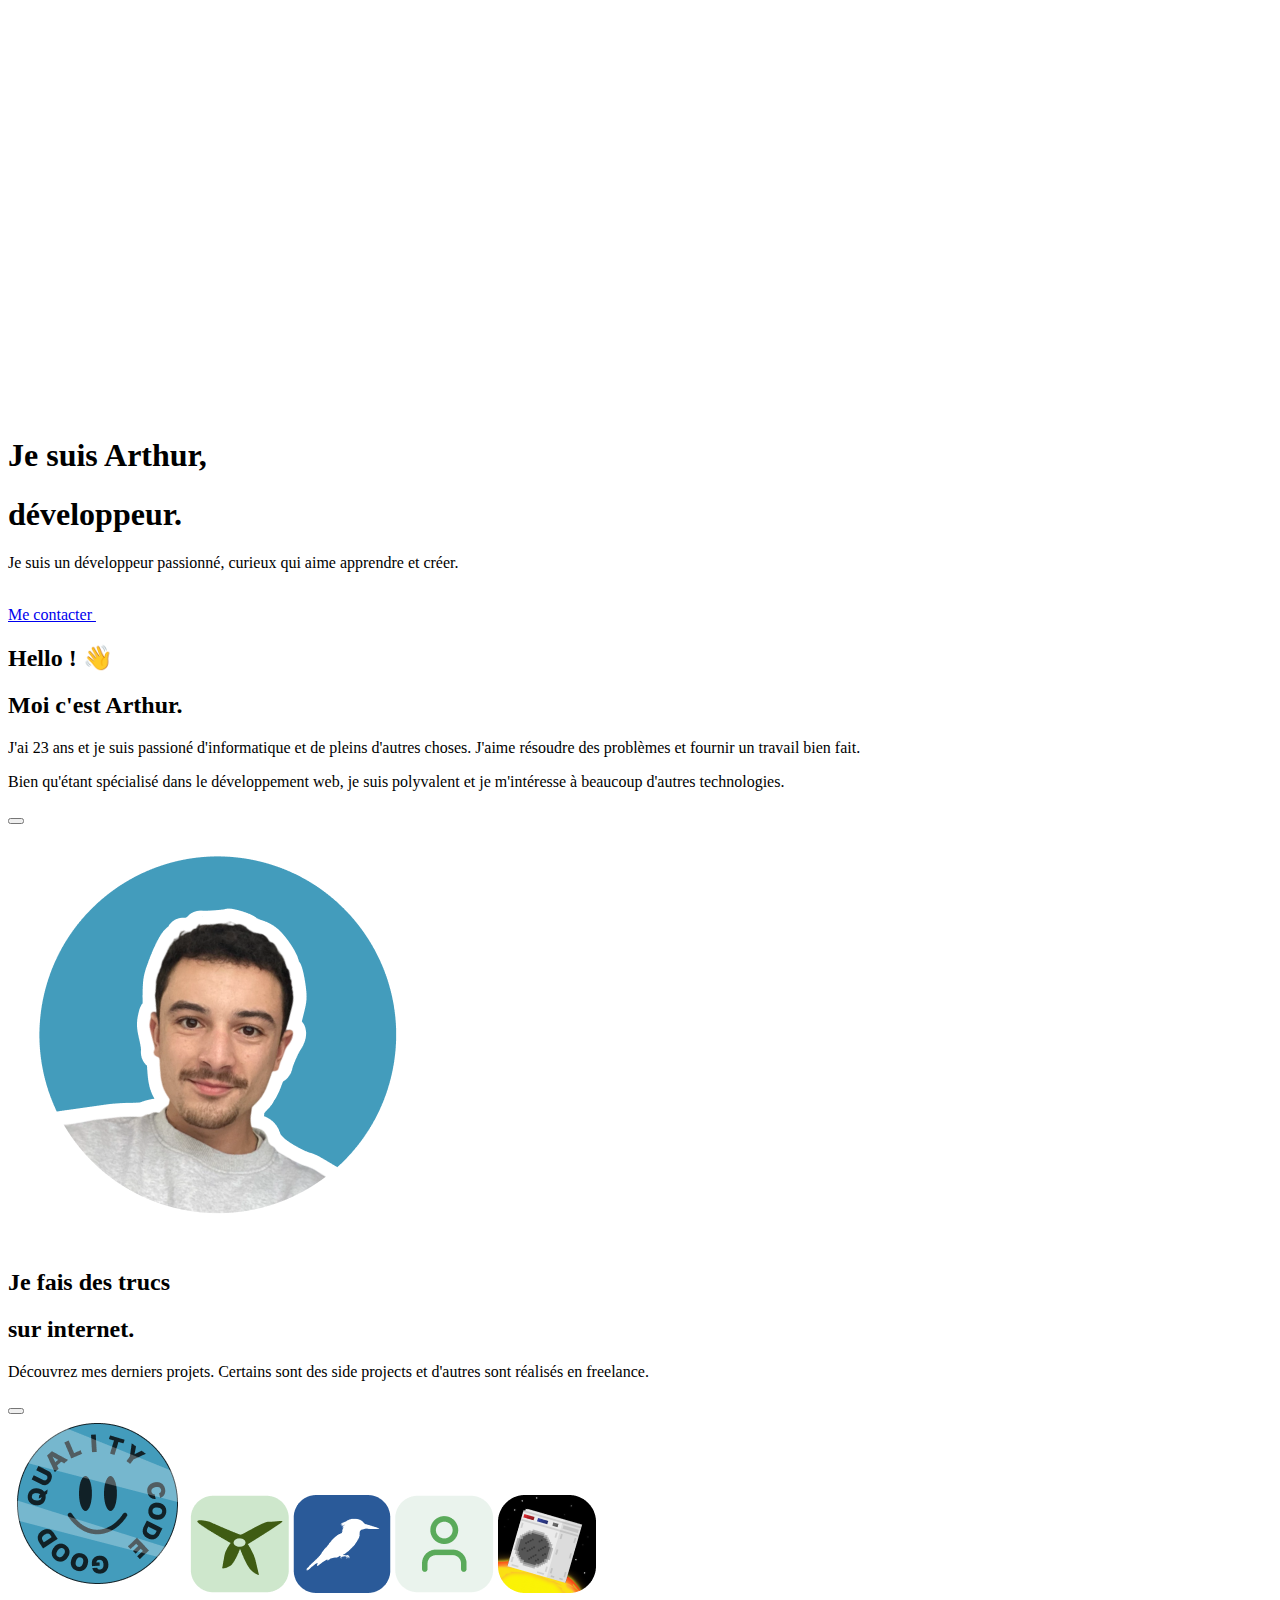
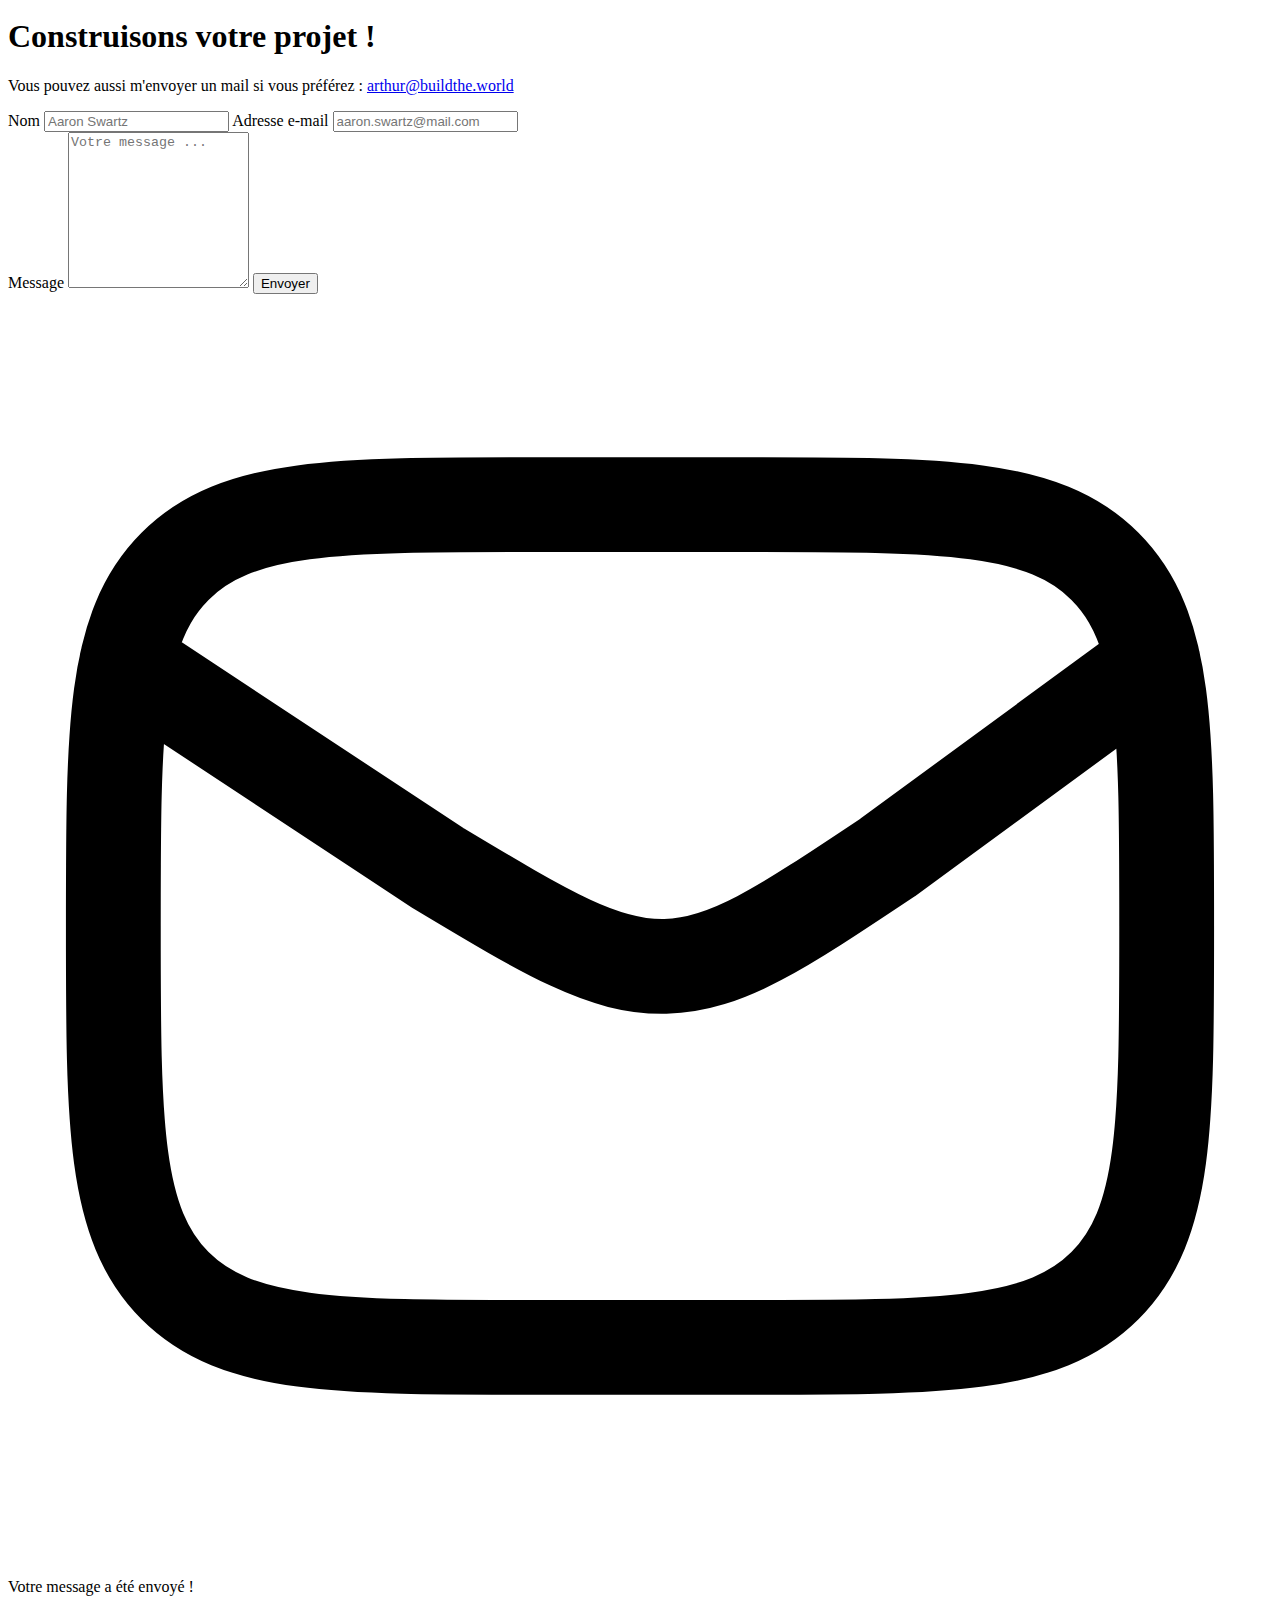
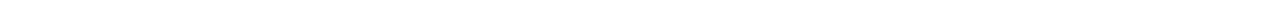
==== commit 5e245b2c: "added owm to projects" ====
--- a/index.html
+++ b/index.html
@@ -120,7 +120,7 @@
                         <h2 class="text-3xl lg:text-5xl text-white font-extrabold">Je fais des trucs</h2>
                         <h2 class="text-3xl lg:text-5xl text-white font-extrabold">sur <span class="text-primary">internet</span>.</h2>
                     </div>
-                    <p class="text-gray text-lg lg:text-xl max-w-[40rem] lg:max-w-[30rem]">Découvrez trois de mes derniers projets. Certains sont des side projects et d'autres sont réalisés en freelance.</p>
+                    <p class="text-gray text-lg lg:text-xl max-w-[40rem] lg:max-w-[30rem]">Découvrez mes derniers projets. Certains sont des side projects et d'autres sont réalisés en freelance.</p>
                     <button class="button w-14 h-14 bg-primary cursor-pointer select-none active:translate-y-4 active:[box-shadow:0_0px_0_0_#38809A,0_0px_0_0_#38809A] transition-all duration-150 [box-shadow:0_5px_0_0_#38809A,0_10px_0_0_#38809A] rounded-full text-xl font-extrabold text-white"
                         onclick="animateSticker();">
                         <i class="fa-solid fa-arrow-rotate-right text-white"></i>
@@ -131,6 +131,7 @@
                     <img src="assets/troopflow.png" alt="" class="max-w-full lg:max-w-[200px] hover:scale-110 transition-all cursor-pointer" onclick="openModal('troopflow');"/>
                     <img src="assets/scouts.png" alt="" class="max-w-full lg:max-w-[200px] hover:scale-110 transition-all cursor-pointer" onclick="openModal('scouts');"/>
                     <img src="assets/propic.png" alt="" class="max-w-full lg:max-w-[200px] hover:scale-110 transition-all cursor-pointer" onclick="openModal('propic');"/>
+                    <img src="assets/owm.png" alt="" class="max-w-full lg:max-w-[200px] hover:scale-110 transition-all cursor-pointer" onclick="openModal('owm');"/>
                 </div>
             </section>
             <section class="min-h-fit py-16 lg:py-40 px-4 lg:px-40 items-center flex flex-col gap-5" id="contact">
